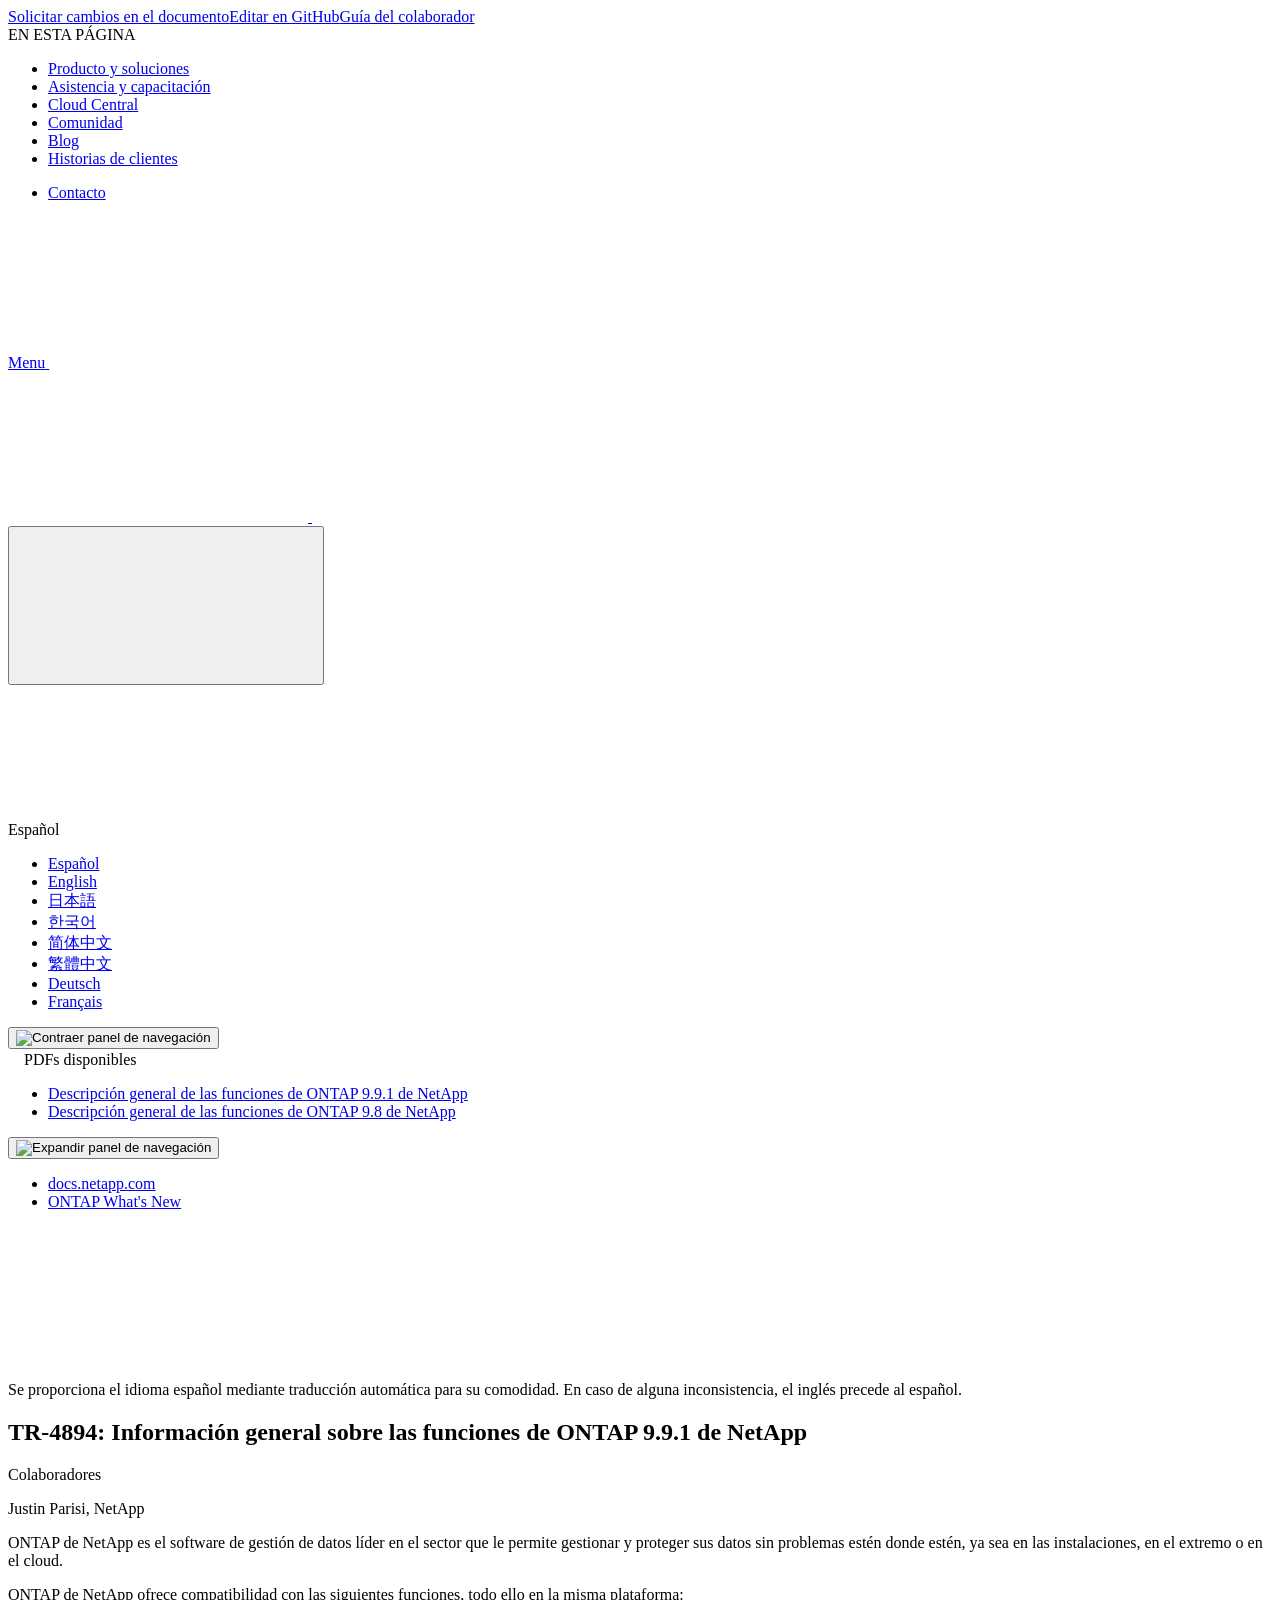
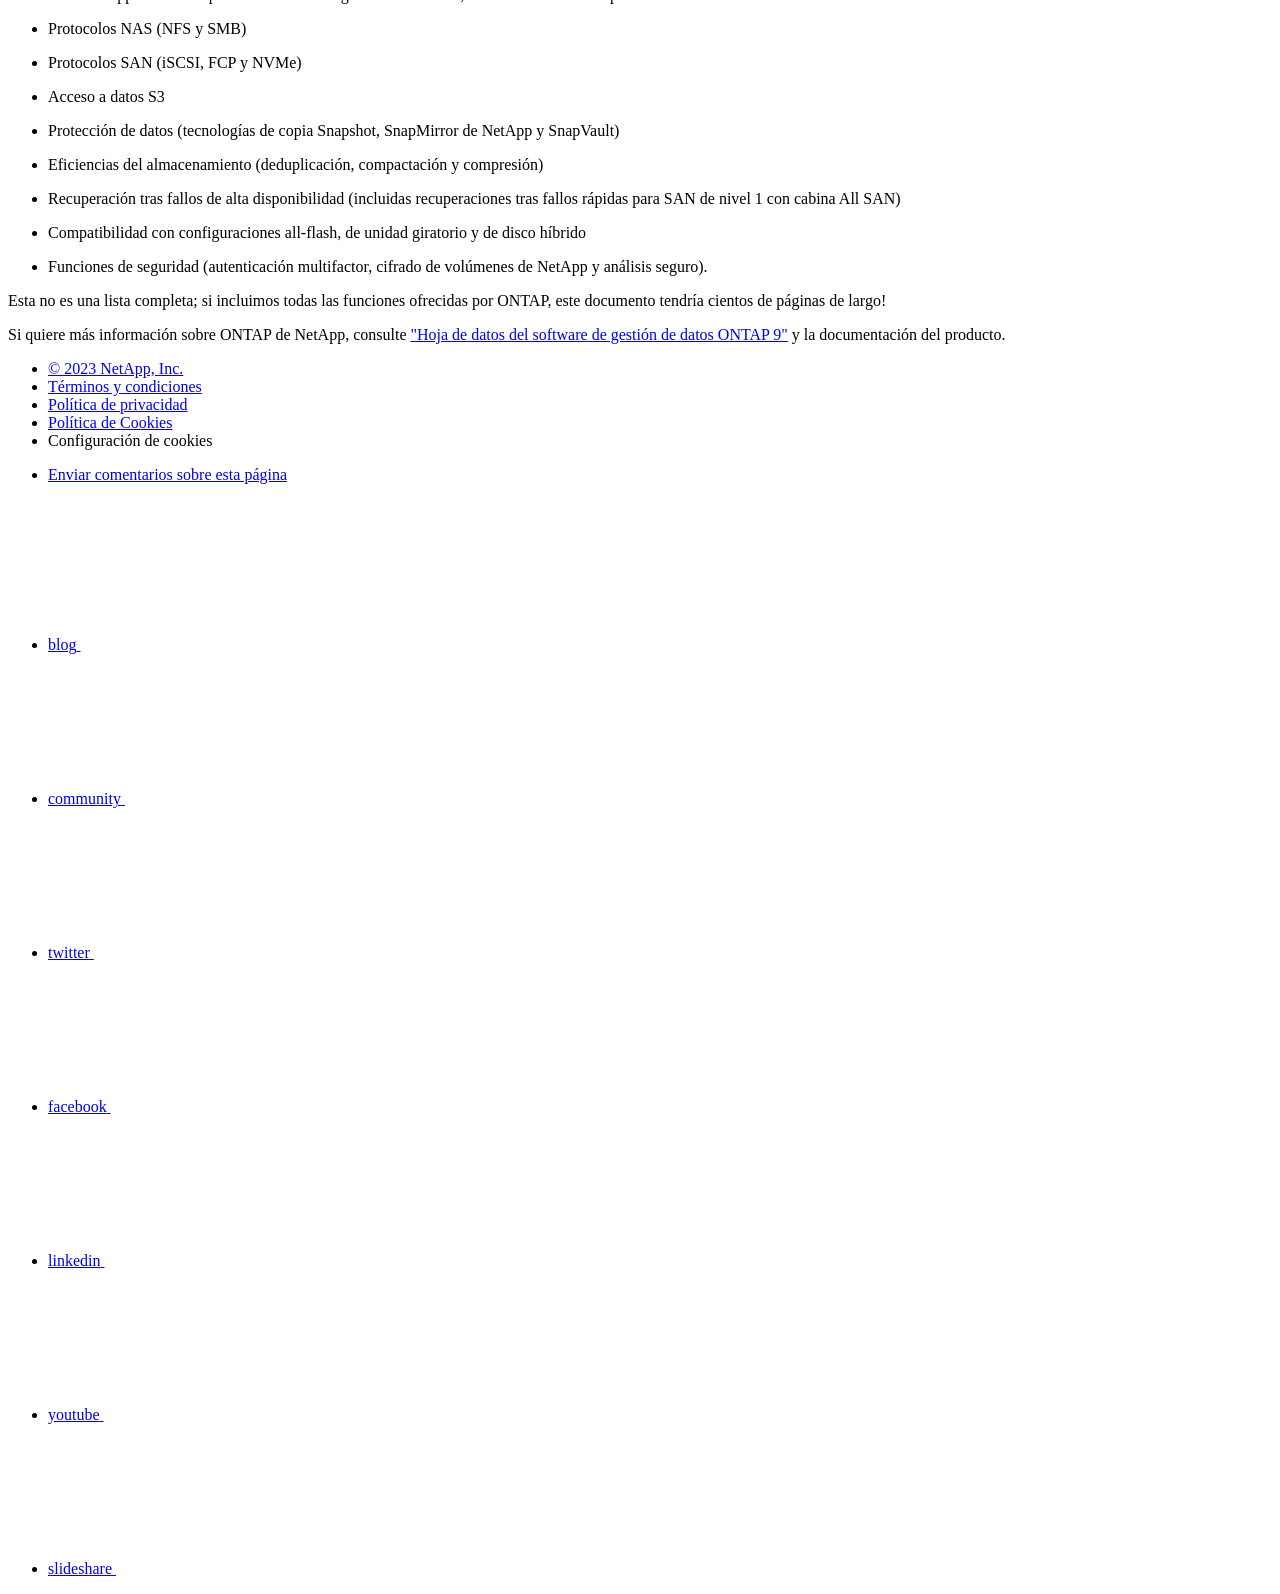
==== index.html @ 22ff1ee3 "Deploying to gh-pages from  @ fda4ea5d99ac7a019d5a8e0cbfde9705d8f173c9 🚀" ====
<!DOCTYPE html>
<html lang="es">
  <head class="at-element-marker">
  <title>TR-4894: Información general sobre las funciones de ONTAP 9.9.1 de NetApp</title>
  <meta charset="utf-8">
  <meta http-equiv="x-ua-compatible" content="ie=edge,chrome=1">
  <meta http-equiv="language" content="en">
  <meta name="viewport" content="width=device-width, initial-scale=1">
  <meta property="og:title" content="TR-4894: Información general sobre las funciones de ONTAP 9.9.1 de NetApp" />
	<meta property="og:type" content="website" />
	<meta property="og:url" content="https://docs.netapp.com/es-es/ontap-whatsnew/index.html" />
	<meta property="og:description" content="ONTAP de NetApp es el software de gestión de datos líder en el sector que le permite gestionar y proteger sus datos sin problemas estén donde estén, ya sea e..." />
  <meta property="og:image" content="https://docs.netapp.com/es-es/ontap-whatsnew/images/logo-tophat-social.png" />
  <meta property="og:image:alt" content="NetApp Logo" />
  <meta name="format-detection" content="telephone=no">
  <meta http-equiv="Content-Type" content="text/html; charset=utf-8">
  <meta http-equiv="encoding" content="utf-8">
  <meta http-equiv="nss-type" content="Product Documentation"/>
  <meta http-equiv="nss-subtype" content="User Guide"/><meta name="description" content="ONTAP de NetApp es el software de gestión de datos líder en el sector que le permite gestionar y proteger sus datos sin problemas estén donde estén, ya sea e...">
  <meta name="keywords" content=" TR-4894, Introduction, NAS, SAN, S3, Snapshot, SnapMirror, SnapVault, HA"><!-- Icons -->
  <link rel="icon" href="/es-es/ontap-whatsnew/images/favicon.ico" type="image/x-icon">

  <!-- RSS Feed --><!-- CSS Definitions: NetApp CSS should be defined after generic css -->

  <!-- Elastic Search -->
  <link rel="stylesheet" href="//cdn.jsdelivr.net/searchkit/0.10.0/theme.css">

  <!-- Combined CSS -->
  <link rel="stylesheet" type="text/css" href="/es-es/ontap-whatsnew/css/netappdocs.css">

  
  <link rel="stylesheet" href="/es-es/ontap-whatsnew/css/landing-page.css" type="text/css">
  <link rel="stylesheet" href="/es-es/ontap-whatsnew/css/tabbed-blocks.css" type="text/css">
  <!-- Canonical url -->
  <link rel='stylesheet' href='/es-es/ontap-whatsnew/css/na-feature.css' type='text/css'><!-- Top level site integrations --><script>
    function addAdobeLaunch(adobeId) {
      var head = document.getElementsByTagName('head')[0];
      var adobe = document.createElement("script");
      adobe.type = "text/plain";
      adobe.className = "optanon-category-C0002";
      adobe.src = "//assets.adobedtm.com/60287eadf1ee/c284da483c83/"+adobeId+".min.js";
      head.appendChild(adobe);
    }

    function addGoogleAnalytics(gtagId) {
      var google = document.createElement("script");
      google.type = "text/plain";
      google.className = "optanon-category-C0002";
      google.src = "https://www.googletagmanager.com/gtag/js?id="+gtagId;
      var head = document.getElementsByTagName('head')[0];
      head.appendChild(google);

      window.dataLayer = window.dataLayer || [];
      function gtag(){dataLayer.push(arguments);}
      gtag('js', new Date());
      gtag('config', gtagId);
    }

    function addConsent(consentId) {
      var head = document.getElementsByTagName('head')[0];
      var onetrustConsent = document.createElement("script");
      onetrustConsent.type = "text/javascript";
      onetrustConsent.src = "https://cdn.cookielaw.org/consent/"+consentId+"/OtAutoBlock.js";
      head.appendChild(onetrustConsent);

      var onetrustScript = document.createElement("script");
      onetrustScript.type = "text/javascript";
      onetrustScript.src = "https://cdn.cookielaw.org/scripttemplates/otSDKStub.js";
      onetrustScript.charset = "UTF-8";
      onetrustScript.dataset.documentLanguage = "true";
      onetrustScript.dataset.domainScript = consentId;
      head.appendChild(onetrustScript);
    }addConsent("72570c5c-fe30-465f-b0e0-b77f7fb4ae34");
    addAdobeLaunch("launch-e9ff3acac59f");
    addGoogleAnalytics("UA-81697994-3");function OptanonWrapper() { }
  </script>
  <script src="https://cdnjs.cloudflare.com/ajax/libs/jquery/2.1.4/jquery.min.js"></script>
  <script src="https://cdnjs.cloudflare.com/ajax/libs/jquery-cookie/1.4.1/jquery.cookie.min.js"></script>

  <!-- Used for Product Family Page Sidebar Visibility --><!-- Used to import Promise for IE. Required for SearchKit -->
  <script src="https://cdnjs.cloudflare.com/ajax/libs/bluebird/3.3.5/bluebird.min.js"></script><script src='/es-es/ontap-whatsnew/js/na-search.js'></script><script src='/es-es/ontap-whatsnew/js/na-pagenav.js'></script><script src='/es-es/ontap-whatsnew/js/na-utility.js'></script>
  <script src='/es-es/ontap-whatsnew/js/clouddocs.js'></script>
  <script src='/es-es/ontap-whatsnew/js/jquery.navgoco.min.js'></script>
  <script src="https://maxcdn.bootstrapcdn.com/bootstrap/3.3.7/js/bootstrap.min.js" integrity="sha384-Tc5IQib027qvyjSMfHjOMaLkfuWVxZxUPnCJA7l2mCWNIpG9mGCD8wGNIcPD7Txa" crossorigin="anonymous"></script>
  <script src='/es-es/ontap-whatsnew/js/toc.js'></script>
  <script src='/es-es/ontap-whatsnew/js/customscripts.js'></script><script>
      $(document).ready(function() {
          
          var collapseOnInit = true;
          

          var navSettings = {
              "caretHtml": '',
              "accordion": collapseOnInit,
              "openClass": 'active', // open
              "save": false, // leave false or nav highlighting doesn't work right
              "cookie": {
                  "name": 'navgoco',
                  "expires": false,
                  "path": '/'
              },
              "slide": {
                  "duration": 400,
                  "easing": 'swing'
              }
          };

          // Initialize navgoco with default options
          $("#mysidebar").navgoco(navSettings);
          

          $("#collapseAll").click(function(e) {
              e.preventDefault();
              $("#mysidebar").navgoco('toggle', false);
          });

          $("#expandAll").click(function(e) {
              e.preventDefault();
              $("#mysidebar").navgoco('toggle', true);
          });

          $(".sidebar-nav-container").on("scroll", function() {
            $.cookie("sidebarScroll", $(".sidebar-nav-container").scrollTop(), {
              path    : "/es-es/ontap-whatsnew"  
            });
          });
          $(function() {
            if ($.cookie("sidebarScroll")) {
              $(".sidebar-nav-container").scrollTop($.cookie("sidebarScroll"));
            }
          });

      });

  </script>
  <script>
      $(document).ready(function() {
          $("#tg-sb-link").click(function() {
              $("#tg-sb-sidebar").toggle();
              $("#tg-sb-content").toggleClass('col-md-9');
              $("#tg-sb-content").toggleClass('col-md-12');
              $("#tg-sb-icon").toggleClass('fa-toggle-on');
              $("#tg-sb-icon").toggleClass('fa-toggle-off');
          });
      });
  </script>
  <script src='/es-es/ontap-whatsnew/js/custom-dropdown.js'></script>
  <script src='/es-es/ontap-whatsnew/js/FileSaver.min.js'></script>
  <script src='/es-es/ontap-whatsnew/js/jszip-utils.min.js'></script>
  <script src='/es-es/ontap-whatsnew/js/jszip.min.js'></script>
  <script src='/es-es/ontap-whatsnew/js/pdf-ux.js'></script>
</head>


  <body class role="document" data-flavor="">
    <div id="page" class="n-off-canvas-menu">
      <div class="n-off-canvas-menu__menu"><!--TODO: Add offcanvas code --></div>
      <div class="n-off-canvas-menu__content-wrap">
        <header class="site-header" id="banner">
  
  <!-- Start Page Toolbar -->
  
  <div class="page-nav-toolbar"><div class="page-nav-contribute"><a target="_blank" href="https://github.com/NetAppDocs/ontap-whatsnew/issues/new?body=Page%3A%20[TR-4894: Información general sobre las funciones de ONTAP 9.9.1 de NetApp](https://docs.netapp.com/es-es/ontap-whatsnew/index.html)&template=public-issue-template.md" class="page-nav-contribute-link" role="button"><img src="/es-es/ontap-whatsnew/images/discuss-sm.svg" alt="" class="github-icon" />Solicitar cambios en el documento</a><a target="_blank" href="https://github.com/NetAppDocs/ontap-whatsnew/blob/main/index.adoc" class="page-nav-contribute-link" role="button"><img src="/es-es/ontap-whatsnew/images/edit-sm.svg" alt="" class="github-icon" />Editar en GitHub</a><a target="_blank" href="https://docs.netapp.com/us-en/contribute/" class="page-nav-contribute-link"  ><img src="/es-es/ontap-whatsnew/images/article-sm.svg" alt="" class="github-icon" />Guía del colaborador</a></div>
    <div class="page-nav-container">
      <nav class="page-nav-fixed">
        <div class="page-nav-title">EN ESTA PÁGINA</div>
        <div class="page-nav-links">
          <ul class="page-nav-inner" id="page-menu"></ul>
        </div>
      </nav>
    </div>
  </div>
  
  
  <!-- Start top_hat -->
  <div class="n-top-hat">
    <div class="n-container">
      <div class="n-top-hat__cross-property-nav">
        <ul class="n-top-hat__list">
          <li class="n-top-hat__list-item">
            <a href="https://www.netapp.com/products-a-z/" class="n-top-hat__link">Producto y soluciones</a>
          </li>
          <li class="n-top-hat__list-item">
            <a href="https://www.netapp.com/support-and-training/netapp-university/" class="n-top-hat__link">Asistencia y capacitación</a>
          </li>
          <li class="n-top-hat__list-item">
            <a href="https://cloud.netapp.com" class="n-top-hat__link">Cloud Central</a>
          </li>
          <li class="n-top-hat__list-item">
            <a href="https://community.netapp.com/" class="n-top-hat__link">Comunidad</a>
          </li>
          <li class="n-top-hat__list-item">
            <a href="https://blog.netapp.com/" class="n-top-hat__link">Blog</a>
          </li>
          <li class="n-top-hat__list-item">
            <a href="https://customers.netapp.com/en/" class="n-top-hat__link">Historias de clientes</a>
          </li>
        </ul>
      </div>
      <div class="n-top-hat__utils">
        <ul class="n-top-hat__list">
          <li class="n-top-hat__list-item">
            <a href="https://www.netapp.com/company/contact-us/" target="_self" class="n-top-hat__link" data-ntap-ui="contact-us">Contacto</a>
          </li>
        </ul>
      </div>
    </div>
  </div>
  <!-- End top_hat -->

  <!-- Start property bar -->
  <style>
    .n-property-navigation-bar__menus--desktop-experience .n-menu--mega__default-content__heading span {
    color: #34B0FF;
    }
  </style>
  <div class="n-property-bar " data-ntap-ui="sticky-nav">
    <div class="n-property-bar__inner-wrap">
      <div class="n-property-bar__menu-toggle">
        <a href="#" class="n-property-bar__menu-toggle-link">
          <span class="n-property-bar__menu-toggle-text">Menu</span>
          <svg class="n-icon-bars n-property-bar__menu-toggle-icon" aria-labelledby="title">
            <title>bars</title>
            <use xlink:href="/es-es/ontap-whatsnew/common/svg/sprite.svg#bars"></use>
          </svg>
        </a>
      </div>
      <div class="n-property-bar__property-mark ">
        <a href="https://www.netapp.com" class="n-property-bar__property-link">
          <div class="n-property-bar__logo">
            <svg class="n-icon-netapp-mark n-icon-netapp-mark n-property-bar__netapp-mark-icon" aria-labelledby="title">
              <title>netapp-mark</title>
              <use xlink:href="/es-es/ontap-whatsnew/common/svg/sprite.svg#netapp-mark"></use>
            </svg>
            <svg class="n-icon-netapp-logo n-property-bar__logo-svg" aria-labelledby="title">
              <title>netapp-logo</title>
              <use xlink:href="/es-es/ontap-whatsnew/common/svg/sprite.svg#netapp-logo"></use>
            </svg>
          </div>
        </a>
      </div>

      
      
      
      <div class="search-property-bar">
        <div id="search-demo-container" class="searchbox n-property-bar__search">
          <div id="react-search" 
          data-search-html="/es-es/ontap-whatsnew/search.html"
          data-type="widget" 
          data-placeholder="Buscar documentación"
          data-no-results-found="No se encontraron resultados para {query}"
          data-did-you-mean="Buscar {suggestion}."
          data-no-results-found-did-you-mean="No se encontraron resultados para {query}. ¿Quiso decir {suggestion}?"
          data-results-found="{hitCount} resultados encontrados"
          data-error-message="We're sorry, an issue occurred when fetching your results. Please try again."
          data-error-reset="Reset Search"
          data-sk-es-pf-indexes=""
          data-flavor=""></div>
          <button class="n-property-bar__search-toggle-button" type="button">
            <svg class="n-icon-search n-property-bar__search-toggle-button-icon" aria-labelledby="title">
              <title>search</title>
              <use xmlns:xlink="http://www.w3.org/1999/xlink" xlink:href="/es-es/ontap-whatsnew/common/svg/sprite.svg#search"></use>
            </svg>
          </button>
        </div>
      </div>
      
    </div>
  </div>
  <div class="n-property-bar__toolbar">
    <!-- Start Language Selector --><div id="language-dropdown" class="custom-dropdown custom-dropdown-lang">
      <div class="custom-dropdown-select custom-dropdown-select-lang">
      <span class="lang-name">Español</span>
          <svg class="n-globe__icon" aria-labelledby="title">
            <title>globe</title>
            <use xmlns:xlink="http://www.w3.org/1999/xlink" xlink:href="/es-es/ontap-whatsnew/common/svg/sprite.svg#globe"></use>
          </svg>
        </button>
      </div>

      <ul class="custom-dropdown-menu"><li>
          <a href="https://docs.netapp.com/es-es/ontap-whatsnew/index.html" target="_self"><span translate="no" class="notranslate">Español</span></a>
        </li><li>
          <a href="https://docs.netapp.com/us-en/ontap-whatsnew/index.html" target="_self"><span translate="no" class="notranslate">English</span></a>
        </li><li>
          <a href="https://docs.netapp.com/ja-jp/ontap-whatsnew/index.html" target="_self"><span translate="no" class="notranslate">日本語</span></a>
        </li><li>
          <a href="https://docs.netapp.com/ko-kr/ontap-whatsnew/index.html" target="_self"><span translate="no" class="notranslate">한국어</span></a>
        </li><li>
          <a href="https://docs.netapp.com/zh-cn/ontap-whatsnew/index.html" target="_self"><span translate="no" class="notranslate">简体中文</span></a>
        </li><li>
          <a href="https://docs.netapp.com/zh-tw/ontap-whatsnew/index.html" target="_self"><span translate="no" class="notranslate">繁體中文</span></a>
        </li><li>
          <a href="https://docs.netapp.com/de-de/ontap-whatsnew/index.html" target="_self"><span translate="no" class="notranslate">Deutsch</span></a>
        </li><li>
          <a href="https://docs.netapp.com/fr-fr/ontap-whatsnew/index.html" target="_self"><span translate="no" class="notranslate">Français</span></a>
        </li></ul>
    </div><!-- End Language Selector -->

    <div class="n-property-bar__cta"></div>
  </div>
  <!-- End property bar -->
</header>


        <main id="n-main-content" class="n-main-content">
          <!-- Start Documentation Content -->
<div class="ie-main">
  <!-- Sidebar Column -->
  
  <div class="col-md-3" id="sidebar-height">
      <button id="btn-sidebar-collapse" onclick="hideSidebar()"><img src="/es-es/ontap-whatsnew/images/collapse.png" alt="Contraer panel de navegación"></button>
      <div class="n-pdf-header">
  <a id="toggleButtonPdf" class="n-pdf-button" type="button">
    <img src="/es-es/ontap-whatsnew/images/pdf.png" alt="" width="16" height="16"/>PDFs disponibles<span>
    </span>
  </a>
</div>
<div class="n-pdf-body-container">
  <ul id="toggleContainerPdf" class="n-pdf-body" style="display:none;"><li class="pdf-ux-container">
        
        
        
        <a target="_blank" href="/es-es/ontap-whatsnew/pdfs/fullsite-sidebar/TR_4894__Información_general_sobre_las_funciones_de_ONTAP_9_9_1_de_NetApp.pdf" >
          <img src="/es-es/ontap-whatsnew/images/pdf.png" alt="" width="16" height="16"/>PDF de este sitio de documentos</a>

    
      <ul class="subfolders" style="display:none;">
        <li class="pdf-ux-container">
          
          
          
          <a target="_blank" 
            
              href="/es-es/ontap-whatsnew/pdfs/sidebar/Descripción_general_de_las_funciones_de_ONTAP_9_9_1_de_NetApp.pdf" 
            
          >
            <img src="/es-es/ontap-whatsnew/images/pdf.png" alt="" width="16" height="16"/>
            Descripción general de las funciones de ONTAP 9.9.1 de NetApp
          </a>
          










        </li>
      </ul>
    

  



    
      <ul class="subfolders" style="display:none;">
        <li class="pdf-ux-container">
          
          
          
          <a target="_blank" 
            
              href="/es-es/ontap-whatsnew/pdfs/sidebar/Descripción_general_de_las_funciones_de_ONTAP_9_8_de_NetApp.pdf" 
            
          >
            <img src="/es-es/ontap-whatsnew/images/pdf.png" alt="" width="16" height="16"/>
            Descripción general de las funciones de ONTAP 9.8 de NetApp
          </a>
          












        </li>
      </ul>
    

  

</li></ul>
  <div class="zip-pdf-link-container" style="display: none;">   
    <a href="#" id="zipPdf">
      <img src="/es-es/ontap-whatsnew/images/pdf-zip.png" alt="" width="16" height="16"/>
      <pre>Colección de documentos PDF separados<span class="zip-size"></span></pre>
    </a><div id="zip-link-popup" class="hide">
    <div class="inner-modal">
        <div class="downloading-progress">
            <div class="spinner"></div>
            <h1>Creating your file...</h1>
            <div>This may take a few minutes. Thanks for your patience.</div>
            <button class="cancel-download-btn" type="button">Cancel</button>
        </div>
        <div class="download-complete hide">
            <div class="done-icon">
                <svg xmlns="http://www.w3.org/2000/svg" width="24" height="24" viewBox="0 0 24 24"><path d="M20.285 2l-11.285 11.567-5.286-5.011-3.714 3.716 9 8.728 15-15.285z"/></svg>
            </div>
            <div>Your file is ready</div>
            <button class="cancel-download-btn" type="button">OK</button>
        </div>
    </div>
</div>
<script>
    $(".cancel-download-btn").click(function(){
        $("#zip-link-popup").addClass("hide");
        $("#zip-link-popup .downloading-progress").removeClass("hide");
        $("#zip-link-popup .download-complete").addClass("hide");
    });
</script></div>
</div>
<script>
  $("#toggleContainerPdf li.active:last-child").parents('ul.subfolders').toggle('display');
  $("#toggleButtonPdf").click(function () {
    $("#toggleContainerPdf").toggle('display');
    $(".n-pdf-body-container .zip-pdf-link-container").toggle('display');
  });
</script><div class="sidebar-nav-container" id="mysidebardiv">
  <ul id="mysidebar" class="nav"><li 
      data-pdf-exists="true" 
      data-pdf-filename="Descripción general de las funciones de ONTAP 9.9.1 de NetApp"
      data-li-level="1" 
      class="subfolders  active "
    ><a href="/es-es/ontap-whatsnew/index.html">
        <div class="na-navbar-padding"> Descripción general de las funciones de ONTAP 9.9.1 de NetApp</div>
      </a>
      <ul style="display: none;">
        <li 
      data-pdf-exists="true" 
      data-pdf-filename="Mejoras de System Manager"
      data-li-level="2#" 
      class=" "
    ><a class="na-navbar-padding" href="/es-es/ontap-whatsnew/ontap991fo_system_manager_enhancements.html">
        Mejoras de System Manager
      </a></li><li 
      data-pdf-exists="true" 
      data-pdf-filename="Mejoras DE SAN"
      data-li-level="2#" 
      class=" "
    ><a class="na-navbar-padding" href="/es-es/ontap-whatsnew/ontap991fo_san_enhancements.html">
        Mejoras DE SAN
      </a></li><li 
      data-pdf-exists="true" 
      data-pdf-filename="Mejoras en la protección de datos"
      data-li-level="2#" 
      class=" "
    ><a class="na-navbar-padding" href="/es-es/ontap-whatsnew/ontap991fo_data_protection_enhancements.html">
        Mejoras en la protección de datos
      </a></li><li 
      data-pdf-exists="true" 
      data-pdf-filename="Otras adiciones importantes"
      data-li-level="2#" 
      class=" "
    ><a class="na-navbar-padding" href="/es-es/ontap-whatsnew/ontap991fo_other_major_additions.html">
        Otras adiciones importantes
      </a></li><li 
      data-pdf-exists="true" 
      data-pdf-filename="Recursos técnicos"
      data-li-level="2#" 
      class=" "
    ><a class="na-navbar-padding" href="/es-es/ontap-whatsnew/ontap991fo_technical_resources.html">
        Recursos técnicos
      </a></li></ul></li><li 
      data-pdf-exists="true" 
      data-pdf-filename="Descripción general de las funciones de ONTAP 9.8 de NetApp"
      data-li-level="1" 
      class="subfolders "
    ><a href="/es-es/ontap-whatsnew/ontap98fo_netapp_ontap.html">
        <div class="na-navbar-padding"> Descripción general de las funciones de ONTAP 9.8 de NetApp</div>
      </a>
      <ul style="display: none;">
        <li 
      data-pdf-exists="true" 
      data-pdf-filename="Mejoras en la simplicidad"
      data-li-level="2#" 
      class=" "
    ><a class="na-navbar-padding" href="/es-es/ontap-whatsnew/ontap98fo_simplicity_enhancements.html">
        Mejoras en la simplicidad
      </a></li><li 
      data-pdf-exists="true" 
      data-pdf-filename="Protocolos de datos"
      data-li-level="2#" 
      class=" "
    ><a class="na-navbar-padding" href="/es-es/ontap-whatsnew/ontap98fo_data_protocols.html">
        Protocolos de datos
      </a></li><li 
      data-pdf-exists="true" 
      data-pdf-filename="Eficiencias del almacenamiento"
      data-li-level="2#" 
      class=" "
    ><a class="na-navbar-padding" href="/es-es/ontap-whatsnew/ontap98fo_storage_efficiencies.html">
        Eficiencias del almacenamiento
      </a></li><li 
      data-pdf-exists="true" 
      data-pdf-filename="Protección de datos"
      data-li-level="2#" 
      class=" "
    ><a class="na-navbar-padding" href="/es-es/ontap-whatsnew/ontap98fo_data_protection.html">
        Protección de datos
      </a></li><li 
      data-pdf-exists="true" 
      data-pdf-filename="Virtualización de VMware"
      data-li-level="2#" 
      class=" "
    ><a class="na-navbar-padding" href="/es-es/ontap-whatsnew/ontap98fo_vmware_virtualization.html">
        Virtualización de VMware
      </a></li><li 
      data-pdf-exists="true" 
      data-pdf-filename="Recursos técnicos"
      data-li-level="2#" 
      class=" "
    ><a class="na-navbar-padding" href="/es-es/ontap-whatsnew/ontap98fo_technical_resources.html">
        Recursos técnicos
      </a></li></ul></li></ul>
</div>
<script>
  window.onscroll = () => {
    const value = -40 - (document.body.scrollHeight - (window.innerHeight + document.scrollingElement.scrollTop));
    
    document.getElementById("sidebar-height").style.bottom = Math.max(0,value) + "px";
};
</script>
<!-- this highlights the active parent class in the navgoco sidebar. this is critical so that the parent expands when you're viewing a page. This must appear below the sidebar code above. Otherwise, if placed inside customscripts.js, the script runs before the sidebar code runs and the class never gets inserted.-->
<script>$("li.active").parents('li').toggleClass("active");</script>
<script>$("#mysidebar li.active").parents('ul').css("display","block");</script>


  </div>
  

  <div class="ie-content-pane n-doc__component-detail-content n-doc__component-detail-content--show-code">
    <!-- Begin of page container --><article class="page-content" id="main">
      <div class="ie-utility">
  <button id="btn-sidebar-expand" onclick="showSidebar()"><img src="/es-es/ontap-whatsnew/images/expand.png" alt="Expandir panel de navegación"></button>
  <div class="ie-menu">
    <div class="n-breadcrumb">
      <ul class="n-breadcrumb__list">
        <li class="n-breadcrumb__list-item">
          <a href="https://docs.netapp.com">docs.netapp.com</a>
        </li>
        

        

        <li class="n-breadcrumb__list-item">
          <a href="/es-es/ontap-whatsnew/">ONTAP&nbsp;What's&nbsp;New</a>
        </li>

      </ul>
    </div>
    <div style="clear: both"></div><!-- Main needs to have height -->
  </div>
</div>

      <div class="ie-nmt-disclaimer">
  <span>
    <div class="ie-nmt-disclaimer-container">
      <div class="ie-nmt-disclaimer-icon">
        <svg class="luci-icon" aria-hidden="true">
          <use xlink:href="/es-es/ontap-whatsnew/common/svg/sprite.svg#circle-info">
        </svg>
      </div>
      <div class="ie-nmt-disclaimer-content">
        <span> Se proporciona el idioma español mediante traducción automática para su comodidad. En caso de alguna inconsistencia, el inglés precede al español. </span>
      </div>
      <div style="clear:both;"></div>
    </div>
  </span>
</div><div class="n-doc__component-detail-heading-wrap">
  <h1 class="n-doc__component-detail-heading">TR-4894: Información general sobre las funciones de ONTAP 9.9.1 de NetApp</h1>
</div>


<p class="page-details">
  

<span>Colaboradores
</span>


</p>

<div class="paragraph">
<p>Justin Parisi, NetApp</p>
</div>
<div class="paragraph">
<p>ONTAP de NetApp es el software de gestión de datos líder en el sector que le permite gestionar y proteger sus datos sin problemas estén donde estén, ya sea en las instalaciones, en el extremo o en el cloud.</p>
</div>
<div class="paragraph">
<p>ONTAP de NetApp ofrece compatibilidad con las siguientes funciones, todo ello en la misma plataforma:</p>
</div>
<div class="ulist">
<ul>
<li>
<p>Protocolos NAS (NFS y SMB)</p>
</li>
<li>
<p>Protocolos SAN (iSCSI, FCP y NVMe)</p>
</li>
<li>
<p>Acceso a datos S3</p>
</li>
<li>
<p>Protección de datos (tecnologías de copia Snapshot, SnapMirror de NetApp y SnapVault)</p>
</li>
<li>
<p>Eficiencias del almacenamiento (deduplicación, compactación y compresión)</p>
</li>
<li>
<p>Recuperación tras fallos de alta disponibilidad (incluidas recuperaciones tras fallos rápidas para SAN de nivel 1 con cabina All SAN)</p>
</li>
<li>
<p>Compatibilidad con configuraciones all-flash, de unidad giratorio y de disco híbrido</p>
</li>
<li>
<p>Funciones de seguridad (autenticación multifactor, cifrado de volúmenes de NetApp y análisis seguro).</p>
</li>
</ul>
</div>
<div class="paragraph">
<p>Esta no es una lista completa; si incluimos todas las funciones ofrecidas por ONTAP, este documento tendría cientos de páginas de largo!</p>
</div>
<div class="paragraph">
<p>Si quiere más información sobre ONTAP de NetApp, consulte <a href="https://www.netapp.com/pdf.html?item=/media/7413-ds-3231.pdf" target="_blank" rel="noopener">"Hoja de datos del software de gestión de datos ONTAP 9"</a> y la documentación del producto.</p>
</div>

    </article>
    <!-- Page Container -->
  </div>

  <div style="clear: both"></div><!-- Main needs to have height --></div>

        </main>

        <footer class="n-footer">
  <div class="n-footer__bottom">
    <div class="n-container">
      <div class="n-footer__bottom-left">
        <div class="n-footer__copyright">
          <ul class="n-footer__copyright-list">
            <li class="n-footer__copyright-link">
              <a href="https://www.netapp.com/company/legal/copyright/">© 2023 NetApp, Inc.</a>
            </li>
            <li class="n-footer__copyright-link">
              <a href="https://www.netapp.com/company/legal/terms-of-use/">Términos y condiciones</a>
            </li>
            <li class="n-footer__copyright-link">
              <a href="https://www.netapp.com/company/legal/privacy-policy/">Política de privacidad</a>
            </li>
            <li class="n-footer__copyright-link">
              <a href="https://www.netapp.com/company/legal/cookie-policy/">Política de Cookies</a>
            </li>
            <li class="n-footer__copyright-link">
              <a class="ot-sdk-show-settings">Configuración de cookies</a>
            </li>
          </ul>
        </div>
      </div>
      <div class="n-footer__bottom-right">
        <div class="n-footer__copyright">
          <ul class="n-footer__copyright-list">
            <li class="n-footer__copyright-link">
              <a target="_self" href="javascript:netapp_mailto()">Enviar comentarios sobre esta página</a>
            </li>
          </ul>
        </div>
        <div class="n-footer__social-links">
          <ul class="n-footer__social-link-list">
            <li class="n-footer__social-link-list-item">
              <a class="n-footer__social-link" data-ntap-social="follow-blog" href="https://blog.netapp.com"
                target="_blank" title="blog" alt="blog">
                <span class="n-footer__social-link-text">blog</span>
                <svg class="n-icon-blog n-footer__social-link-icon" aria-labelledby="title">
                  <title>blog@</title>
                  <use xmlns:xlink="http://www.w3.org/1999/xlink"
                    xlink:href="/es-es/ontap-whatsnew/common/svg/sprite.svg#blog"></use>
                </svg>
              </a>
            </li>
            <li class="n-footer__social-link-list-item">
              <a class="n-footer__social-link" data-ntap-social="follow-community" href="https://community.netapp.com/"
                target="_blank" title="community" alt="community">
                <span class="n-footer__social-link-text">community</span>
                <svg class="n-icon-community n-footer__social-link-icon" aria-labelledby="title">
                  <title>community@</title>
                  <use xmlns:xlink="http://www.w3.org/1999/xlink"
                    xlink:href="/es-es/ontap-whatsnew/common/svg/sprite.svg#comments"></use>
                </svg>
              </a>
            </li>
            <li class="n-footer__social-link-list-item">
              <a class="n-footer__social-link" data-ntap-social="follow-twitter" href="https://twitter.com/netapp"
                target="_blank" title="twitter" alt="twitter">
                <span class="n-footer__social-link-text">twitter</span>
                <svg class="n-icon-twitter n-footer__social-link-icon" aria-labelledby="title">
                  <title>twitter@</title>
                  <use xmlns:xlink="http://www.w3.org/1999/xlink"
                    xlink:href="/es-es/ontap-whatsnew/common/svg/sprite.svg#twitter"></use>
                </svg>
              </a>
            </li>
            <li class="n-footer__social-link-list-item">
              <a class="n-footer__social-link" data-ntap-social="follow-facebook" href="https://www.facebook.com/NetApp"
                target="_blank" title="facebook" alt="facebook">
                <span class="n-footer__social-link-text">facebook</span>
                <svg class="n-icon-facebook n-footer__social-link-icon" aria-labelledby="title">
                  <title>facebook@</title>
                  <use xmlns:xlink="http://www.w3.org/1999/xlink"
                    xlink:href="/es-es/ontap-whatsnew/common/svg/sprite.svg#facebook"></use>
                </svg>
              </a>
            </li>
            <li class="n-footer__social-link-list-item">
              <a class="n-footer__social-link" data-ntap-social="follow-linkedin"
                href="https://www.linkedin.com/company/netapp" target="_blank" title="linkedin" alt="linkedin">
                <span class="n-footer__social-link-text">linkedin</span>
                <svg class="n-icon-linkedin n-footer__social-link-icon" aria-labelledby="title">
                  <title>linkedin@</title>
                  <use xmlns:xlink="http://www.w3.org/1999/xlink"
                    xlink:href="/es-es/ontap-whatsnew/common/svg/sprite.svg#linkedin"></use>
                </svg>
              </a>
            </li>
            <li class="n-footer__social-link-list-item">
              <a class="n-footer__social-link" data-ntap-social="follow-youtube"
                href="https://www.youtube.com/user/NetAppTV" target="_blank" title="youtube" alt="youtube">
                <span class="n-footer__social-link-text">youtube</span>
                <svg class="n-icon-youtube n-footer__social-link-icon" aria-labelledby="title">
                  <title>youtube@</title>
                  <use xmlns:xlink="http://www.w3.org/1999/xlink"
                    xlink:href="/es-es/ontap-whatsnew/common/svg/sprite.svg#youtube"></use>
                </svg>
              </a>
            </li>
            <li class="n-footer__social-link-list-item">
              <a class="n-footer__social-link" data-ntap-social="follow-slideshare"
                href="https://www.slideshare.net/NetApp" target="_blank" title="slideshare" alt="slideshare">
                <span class="n-footer__social-link-text">slideshare</span>
                <svg class="n-icon-slideshare n-footer__social-link-icon" aria-labelledby="title">
                  <title>slideshare@</title>
                  <use xmlns:xlink="http://www.w3.org/1999/xlink"
                    xlink:href="/es-es/ontap-whatsnew/common/svg/sprite.svg#slideshare"></use>
                </svg>
              </a>
            </li>
          </ul>
        </div>
      </div>
    </div>
  </div>
</footer>

      </div><!-- Elasticsearch JS -->
      <script type="text/javascript" src='/es-es/ontap-whatsnew/js/bundle.js'></script>

      <!-- Syntax Highlighting -->
      <script type="text/javascript" src='/es-es/ontap-whatsnew/js/prism.js'></script>
      <script type="text/javascript" src='/es-es/ontap-whatsnew/js/prism-curl.js'></script>
    </div>
    <script>
      document.body.offsetWidth=1903;
      cookieLaw = {}
      cookieLaw.euCountry = "US";
      cookieLaw.invoke = function(){return false;}
    </script>
    <script src='/es-es/ontap-whatsnew/js/www-ntap.js'></script>
    <script src='/es-es/ontap-whatsnew/js/tabbed-blocks.js'></script>
    <script src='/es-es/ontap-whatsnew/js/sidebar.js'></script>
  </body></html>
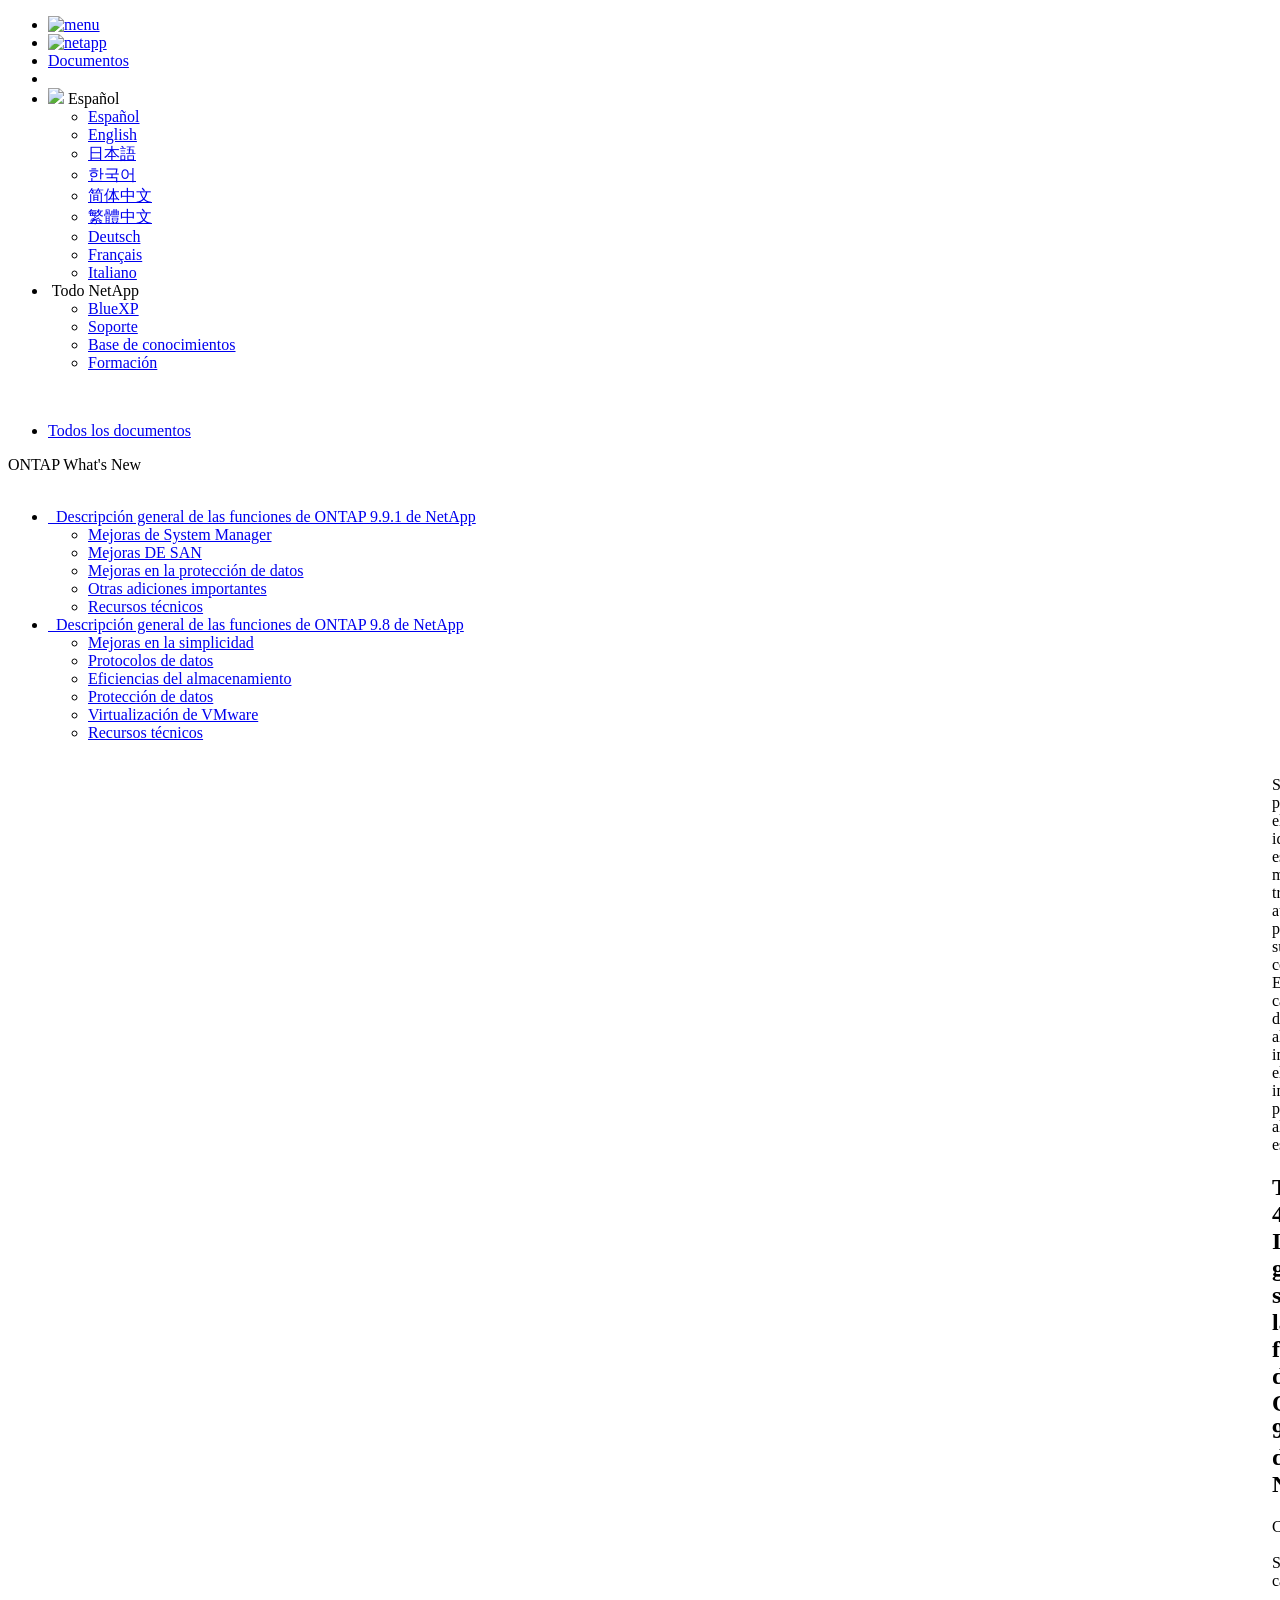
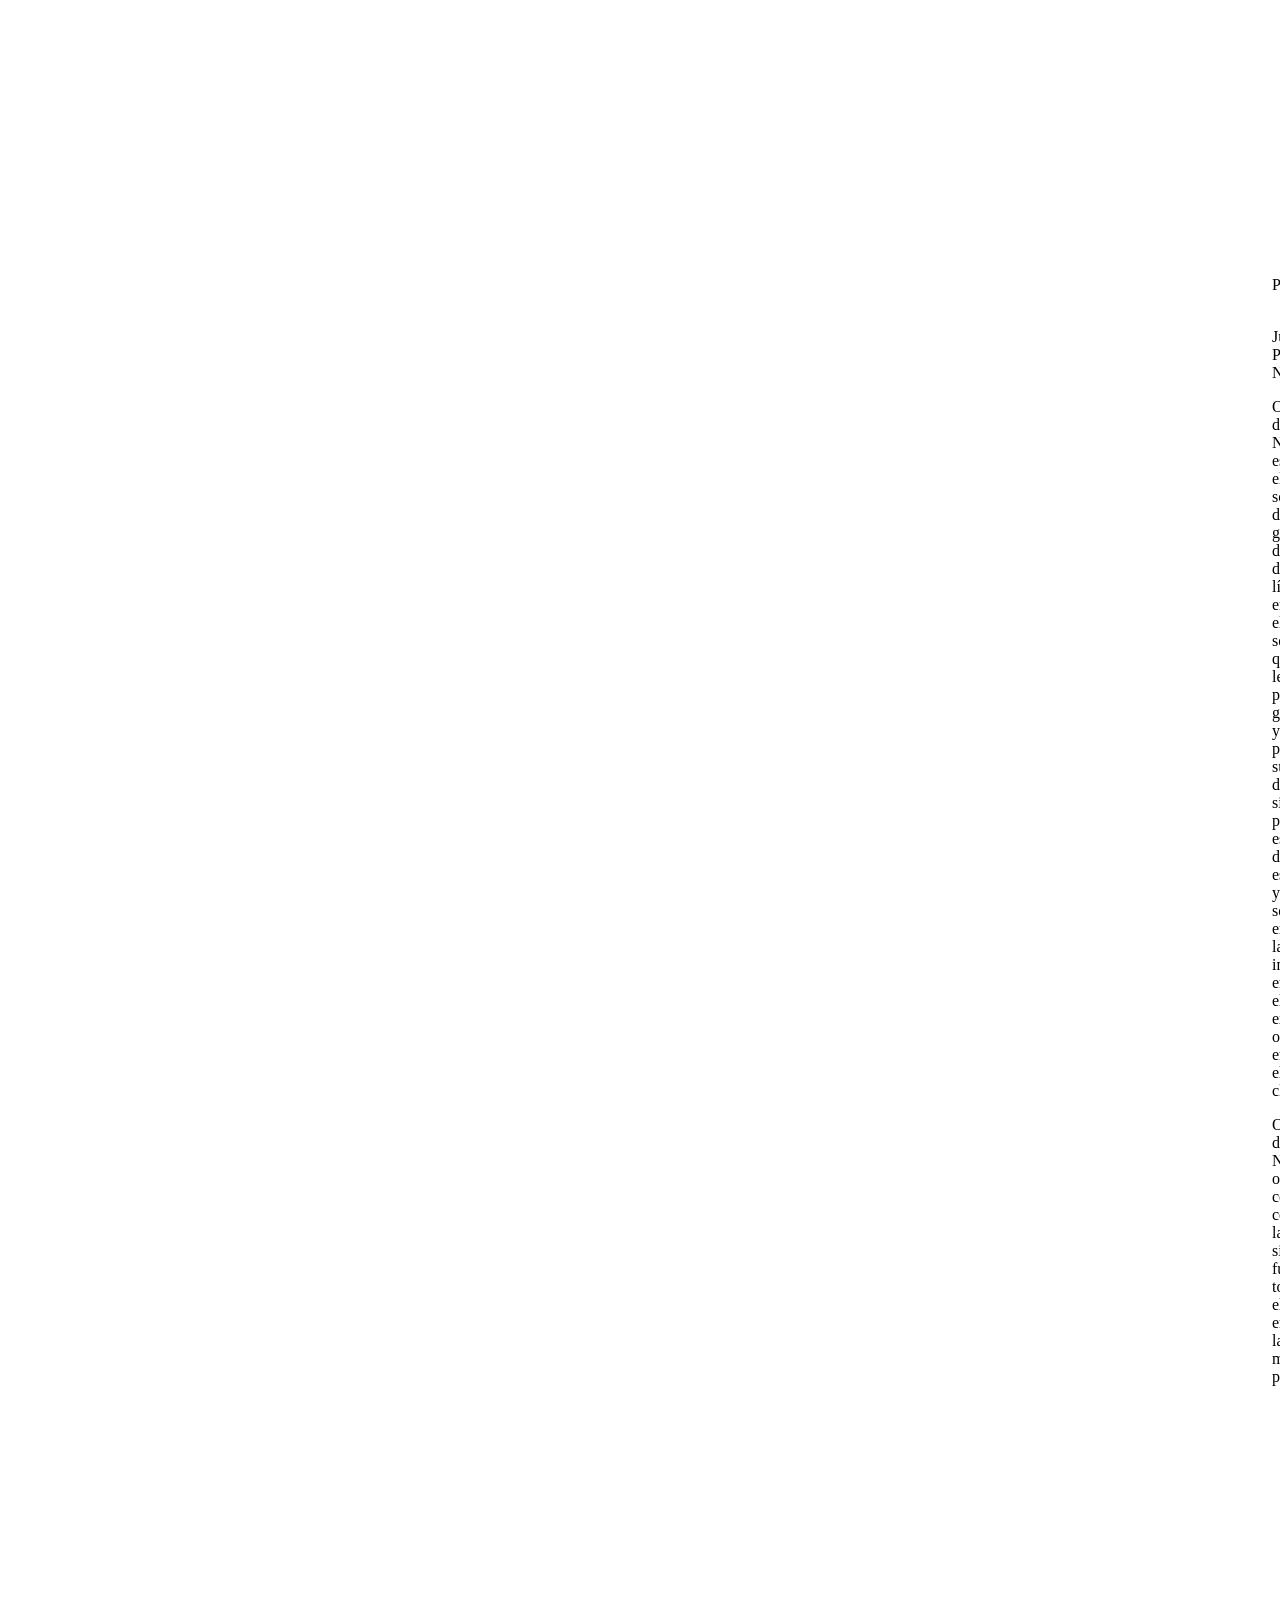
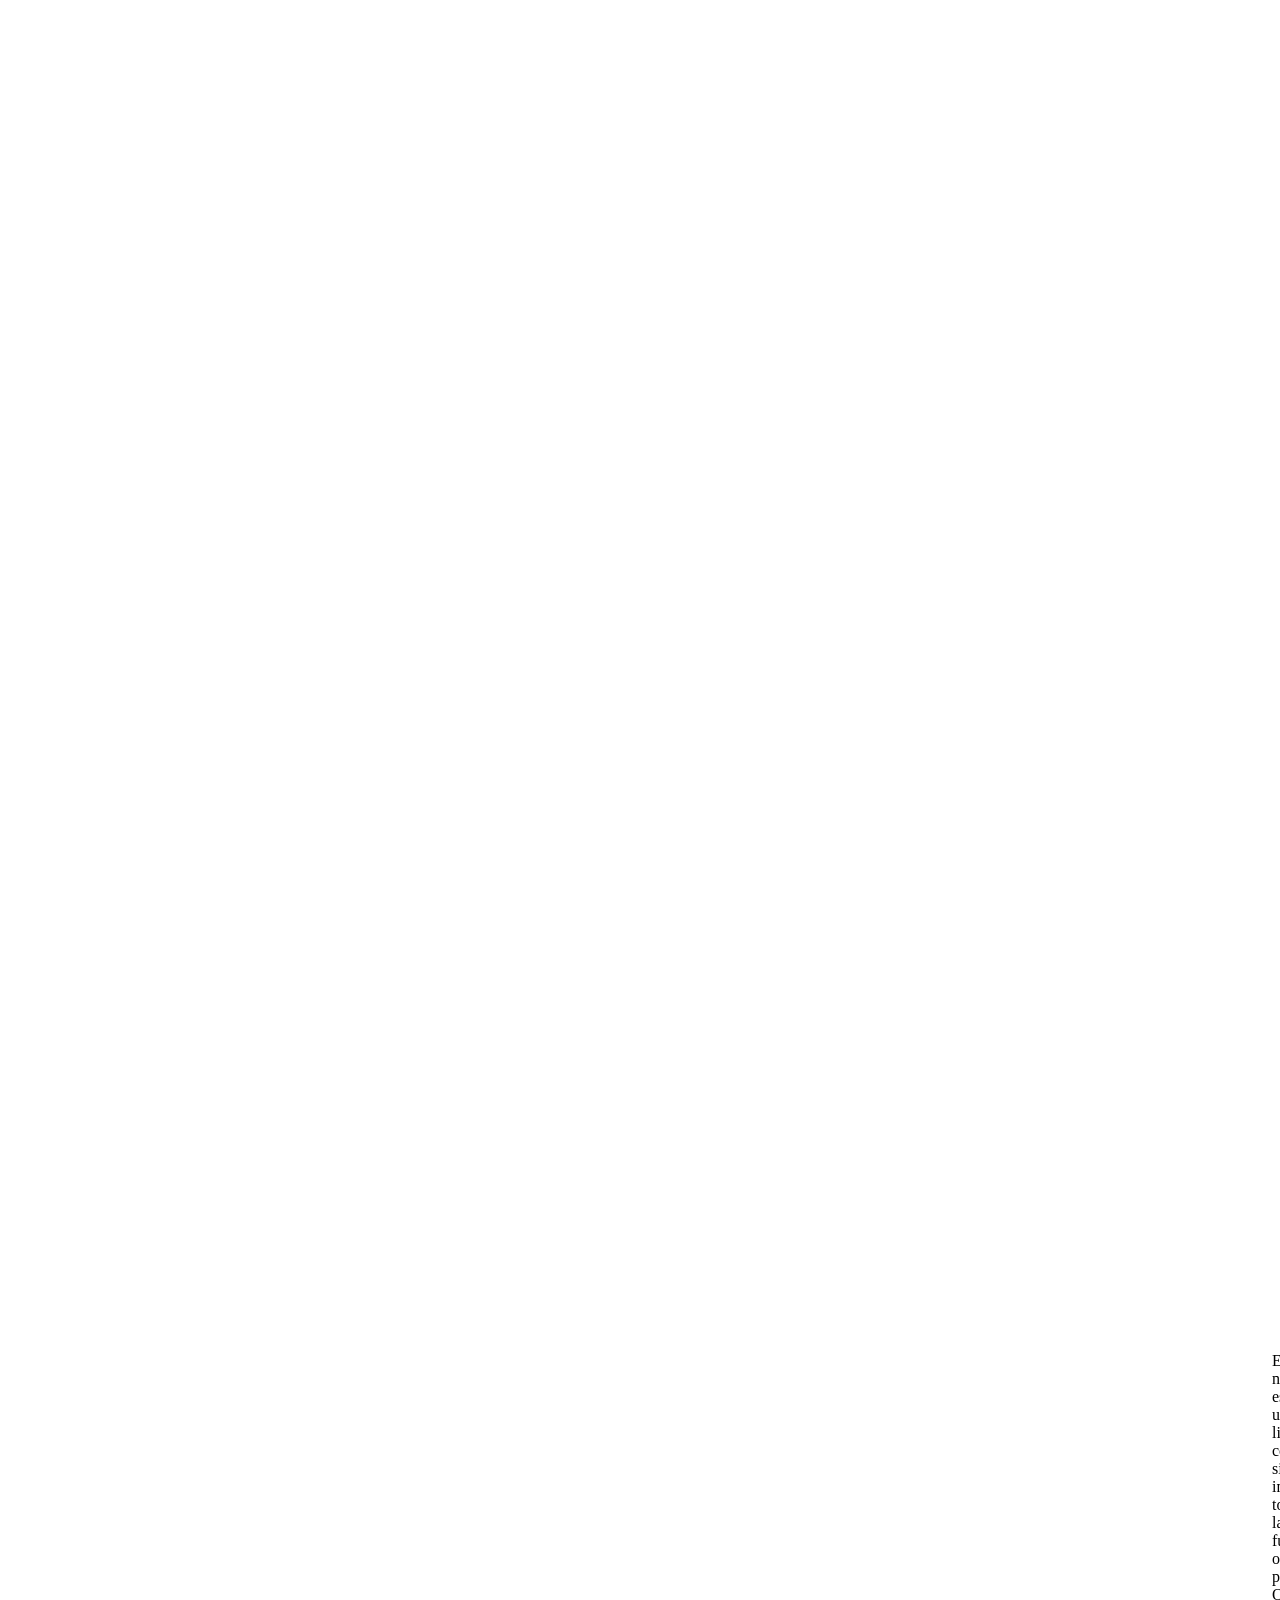
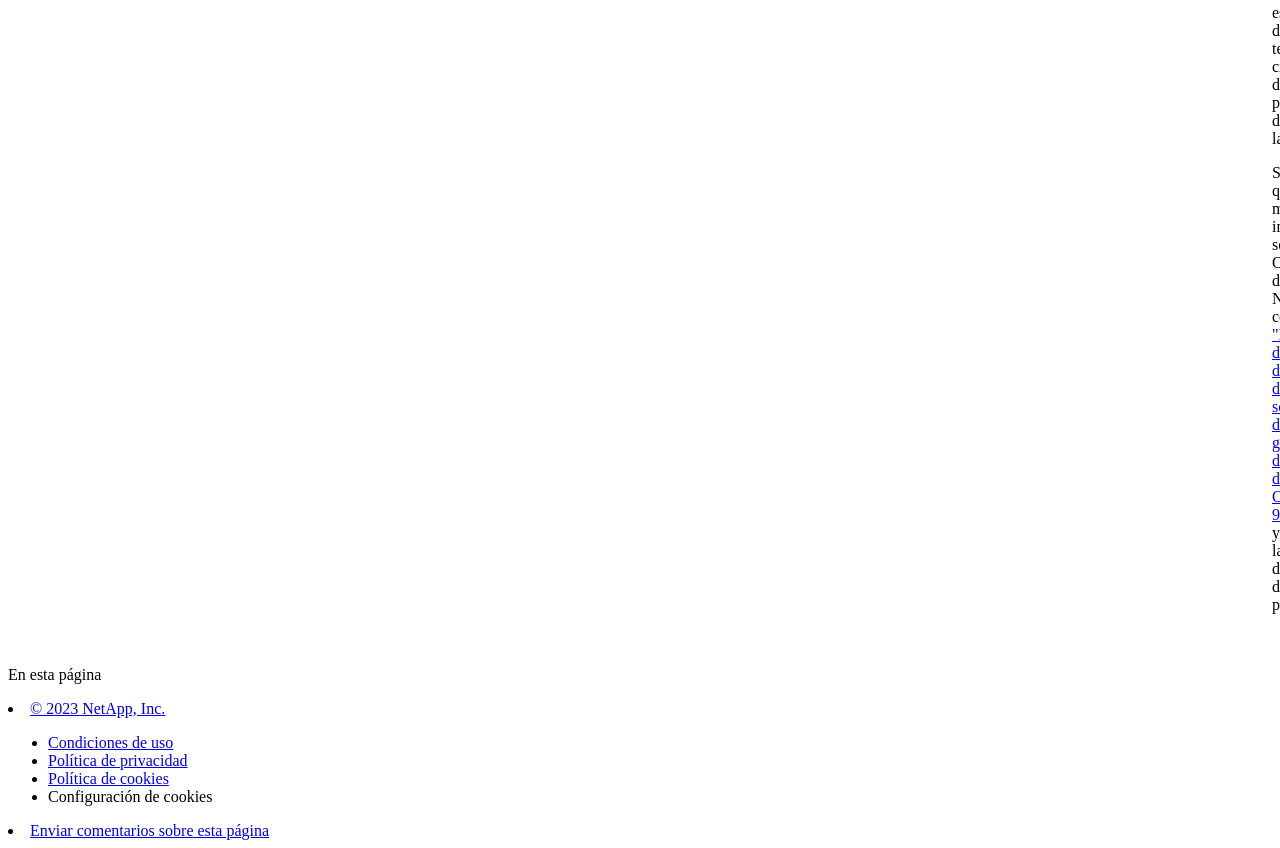
==== commit 699b8527: "Built from 4b3b28a NetAppDocs/netappdocs-build@be8ef0b9cd8c529ac7e777b02defdfe8e4872c66" ====
--- a/index.html
+++ b/index.html
@@ -22,118 +22,68 @@
 
   <!-- RSS Feed --><!-- CSS Definitions: NetApp CSS should be defined after generic css -->
 
-  <!-- Elastic Search -->
-  <link rel="stylesheet" href="//cdn.jsdelivr.net/searchkit/0.10.0/theme.css">
 
   <!-- Combined CSS -->
-  <link rel="stylesheet" type="text/css" href="/es-es/ontap-whatsnew/css/netappdocs.css">
+  <link rel="stylesheet" type="text/css" href="/es-es/ontap-whatsnew/css/ie-netappdocs.css">
 
   
-  <link rel="stylesheet" href="/es-es/ontap-whatsnew/css/landing-page.css" type="text/css">
-  <link rel="stylesheet" href="/es-es/ontap-whatsnew/css/tabbed-blocks.css" type="text/css">
+  <link rel="stylesheet" href="/es-es/ontap-whatsnew/css/ie-landing-page.css" type="text/css">
+  <link rel="stylesheet" href="/es-es/ontap-whatsnew/css/ie-tabbed-blocks.css" type="text/css">
   <!-- Canonical url -->
-  <link rel='stylesheet' href='/es-es/ontap-whatsnew/css/na-feature.css' type='text/css'><!-- Top level site integrations --><script>
-    function addAdobeLaunch(adobeId) {
-      var head = document.getElementsByTagName('head')[0];
-      var adobe = document.createElement("script");
-      adobe.type = "text/plain";
-      adobe.className = "optanon-category-C0002";
-      adobe.src = "//assets.adobedtm.com/60287eadf1ee/c284da483c83/"+adobeId+".min.js";
-      head.appendChild(adobe);
-    }
-
-    function addGoogleAnalytics(gtagId) {
-      var google = document.createElement("script");
-      google.type = "text/plain";
-      google.className = "optanon-category-C0002";
-      google.src = "https://www.googletagmanager.com/gtag/js?id="+gtagId;
-      var head = document.getElementsByTagName('head')[0];
-      head.appendChild(google);
-
-      window.dataLayer = window.dataLayer || [];
-      function gtag(){dataLayer.push(arguments);}
-      gtag('js', new Date());
-      gtag('config', gtagId);
-    }
-
-    function addConsent(consentId) {
-      var head = document.getElementsByTagName('head')[0];
-      var onetrustConsent = document.createElement("script");
-      onetrustConsent.type = "text/javascript";
-      onetrustConsent.src = "https://cdn.cookielaw.org/consent/"+consentId+"/OtAutoBlock.js";
-      head.appendChild(onetrustConsent);
-
-      var onetrustScript = document.createElement("script");
-      onetrustScript.type = "text/javascript";
-      onetrustScript.src = "https://cdn.cookielaw.org/scripttemplates/otSDKStub.js";
-      onetrustScript.charset = "UTF-8";
-      onetrustScript.dataset.documentLanguage = "true";
-      onetrustScript.dataset.domainScript = consentId;
-      head.appendChild(onetrustScript);
-    }addConsent("72570c5c-fe30-465f-b0e0-b77f7fb4ae34");
-    addAdobeLaunch("launch-e9ff3acac59f");
-    addGoogleAnalytics("UA-81697994-3");function OptanonWrapper() { }
+  <link rel="canonical" href="https://docs.netapp.com/es-es/ontap-whatsnew/" />
+  <link rel="alternate" hreflang="x-default" href="https://docs.netapp.com/us-en/ontap-whatsnew/" />
+  <link rel="alternate" hreflang="es" href="https://docs.netapp.com/es-es/ontap-whatsnew/" />
+  <link rel="alternate" hreflang="en" href="https://docs.netapp.com/us-en/ontap-whatsnew/" />
+  <link rel="alternate" hreflang="ja" href="https://docs.netapp.com/ja-jp/ontap-whatsnew/" />
+  <link rel="alternate" hreflang="ko" href="https://docs.netapp.com/ko-kr/ontap-whatsnew/" />
+  <link rel="alternate" hreflang="zh-Hans" href="https://docs.netapp.com/zh-cn/ontap-whatsnew/" />
+  <link rel="alternate" hreflang="zh-Hant" href="https://docs.netapp.com/zh-tw/ontap-whatsnew/" />
+  <link rel="alternate" hreflang="de" href="https://docs.netapp.com/de-de/ontap-whatsnew/" />
+  <link rel="alternate" hreflang="fr" href="https://docs.netapp.com/fr-fr/ontap-whatsnew/" />
+  <link rel="alternate" hreflang="it" href="https://docs.netapp.com/it-it/ontap-whatsnew/" />
+  <!-- Top level site integrations -->
+<script type="text/javascript" src="https://cdn.cookielaw.org/consent/72570c5c-fe30-465f-b0e0-b77f7fb4ae34/OtAutoBlock.js"></script>
+    <script type="text/javascript" src="https://cdn.cookielaw.org/scripttemplates/otSDKStub.js" charset="UTF-8" data-document-language="true" data-domain-script="72570c5c-fe30-465f-b0e0-b77f7fb4ae34"></script>
+    <script type="text/javascript">function OptanonWrapper() { }</script>
+    <script type="text/plain" class="optanon-category-C0002" src="https://assets.adobedtm.com/60287eadf1ee/c284da483c83/launch-e9ff3acac59f.min.js"></script>
+    <script class="optanon-category-C0001">(function(w,d,s,l,i){w[l]=w[l]||[];w[l].push({'gtm.start':
+        new Date().getTime(),event:'gtm.js'});var f=d.getElementsByTagName(s)[0],
+        j=d.createElement(s),dl=l!='dataLayer'?'&l='+l:'';j.setAttributeNode(d.createAttribute('data-ot-ignore'));j.setAttribute('class','optanon-category-C0001');j.async=true;
+        j.src='https://www.googletagmanager.com/gtm.js?id='+i+dl+'';f.parentNode.insertBefore(j,f);
+        })(window,document,'script','dataLayer','GTM-MD73T9M');</script>
+
+  <script src="https://cdnjs.cloudflare.com/ajax/libs/jquery/2.1.4/jquery.min.js"></script>
+  
+  <script>
+    $(document).ready(function() {
+      const MASTHEAD_OFFSET = 65;
+      const SECTIONS = $("main h2, main h3");
+      // PAGE NAV - Init
+      if (SECTIONS.length == 0) {
+        // remove if there is no elements
+        /*
+        $("#ie-right-navbar").remove();
+        $("#ie-right-navbar-collapse").remove();
+        */
+      } else {
+        $(".page-nav-title").css('display', 'block');
+        for (var i = 0; i < SECTIONS.length; i++) {
+          var sectionId = $(SECTIONS[i]).attr('id');
+          var sectionName = $(SECTIONS[i]).text();
+          var subClass = $(SECTIONS[i]).is("h3") ? ' page-nav__sublink' : '';
+          $("#page-menu").append('<li class="page-nav-item"><a href="#' + sectionId + '" class="page-nav__link' + subClass + '">' + sectionName + '</a></li>');
+        }
+        $(".page-nav__link").first().addClass('page-nav__link--active');
+      }
+    });
   </script>
-  <script src="https://cdnjs.cloudflare.com/ajax/libs/jquery/2.1.4/jquery.min.js"></script>
+  
   <script src="https://cdnjs.cloudflare.com/ajax/libs/jquery-cookie/1.4.1/jquery.cookie.min.js"></script>
 
   <!-- Used for Product Family Page Sidebar Visibility --><!-- Used to import Promise for IE. Required for SearchKit -->
-  <script src="https://cdnjs.cloudflare.com/ajax/libs/bluebird/3.3.5/bluebird.min.js"></script><script src='/es-es/ontap-whatsnew/js/na-search.js'></script><script src='/es-es/ontap-whatsnew/js/na-pagenav.js'></script><script src='/es-es/ontap-whatsnew/js/na-utility.js'></script>
-  <script src='/es-es/ontap-whatsnew/js/clouddocs.js'></script>
-  <script src='/es-es/ontap-whatsnew/js/jquery.navgoco.min.js'></script>
-  <script src="https://maxcdn.bootstrapcdn.com/bootstrap/3.3.7/js/bootstrap.min.js" integrity="sha384-Tc5IQib027qvyjSMfHjOMaLkfuWVxZxUPnCJA7l2mCWNIpG9mGCD8wGNIcPD7Txa" crossorigin="anonymous"></script>
-  <script src='/es-es/ontap-whatsnew/js/toc.js'></script>
-  <script src='/es-es/ontap-whatsnew/js/customscripts.js'></script><script>
-      $(document).ready(function() {
-          
-          var collapseOnInit = true;
-          
-
-          var navSettings = {
-              "caretHtml": '',
-              "accordion": collapseOnInit,
-              "openClass": 'active', // open
-              "save": false, // leave false or nav highlighting doesn't work right
-              "cookie": {
-                  "name": 'navgoco',
-                  "expires": false,
-                  "path": '/'
-              },
-              "slide": {
-                  "duration": 400,
-                  "easing": 'swing'
-              }
-          };
-
-          // Initialize navgoco with default options
-          $("#mysidebar").navgoco(navSettings);
-          
-
-          $("#collapseAll").click(function(e) {
-              e.preventDefault();
-              $("#mysidebar").navgoco('toggle', false);
-          });
-
-          $("#expandAll").click(function(e) {
-              e.preventDefault();
-              $("#mysidebar").navgoco('toggle', true);
-          });
-
-          $(".sidebar-nav-container").on("scroll", function() {
-            $.cookie("sidebarScroll", $(".sidebar-nav-container").scrollTop(), {
-              path    : "/es-es/ontap-whatsnew"  
-            });
-          });
-          $(function() {
-            if ($.cookie("sidebarScroll")) {
-              $(".sidebar-nav-container").scrollTop($.cookie("sidebarScroll"));
-            }
-          });
-
-      });
-
-  </script>
-  <script>
+  <script src="https://cdnjs.cloudflare.com/ajax/libs/bluebird/3.3.5/bluebird.min.js"></script><script src='/es-es/ontap-whatsnew/js/na-search.js'></script><script src='/es-es/ontap-whatsnew/js/ie-clouddocs.js'></script>
+  <script src="https://maxcdn.bootstrapcdn.com/bootstrap/3.3.7/js/bootstrap.min.js" integrity="sha384-Tc5IQib027qvyjSMfHjOMaLkfuWVxZxUPnCJA7l2mCWNIpG9mGCD8wGNIcPD7Txa" crossorigin="anonymous"></script><script>
+    /*
       $(document).ready(function() {
           $("#tg-sb-link").click(function() {
               $("#tg-sb-sidebar").toggle();
@@ -143,187 +93,524 @@
               $("#tg-sb-icon").toggleClass('fa-toggle-off');
           });
       });
+      */
   </script>
   <script src='/es-es/ontap-whatsnew/js/custom-dropdown.js'></script>
   <script src='/es-es/ontap-whatsnew/js/FileSaver.min.js'></script>
   <script src='/es-es/ontap-whatsnew/js/jszip-utils.min.js'></script>
-  <script src='/es-es/ontap-whatsnew/js/jszip.min.js'></script>
-  <script src='/es-es/ontap-whatsnew/js/pdf-ux.js'></script>
-</head>
-
-
-  <body class role="document" data-flavor="">
-    <div id="page" class="n-off-canvas-menu">
-      <div class="n-off-canvas-menu__menu"><!--TODO: Add offcanvas code --></div>
-      <div class="n-off-canvas-menu__content-wrap">
-        <header class="site-header" id="banner">
-  
-  <!-- Start Page Toolbar -->
-  
-  <div class="page-nav-toolbar"><div class="page-nav-contribute"><a target="_blank" href="https://github.com/NetAppDocs/ontap-whatsnew/issues/new?body=Page%3A%20[TR-4894: Información general sobre las funciones de ONTAP 9.9.1 de NetApp](https://docs.netapp.com/es-es/ontap-whatsnew/index.html)&template=public-issue-template.md" class="page-nav-contribute-link" role="button"><img src="/es-es/ontap-whatsnew/images/discuss-sm.svg" alt="" class="github-icon" />Solicitar cambios en el documento</a><a target="_blank" href="https://github.com/NetAppDocs/ontap-whatsnew/blob/main/index.adoc" class="page-nav-contribute-link" role="button"><img src="/es-es/ontap-whatsnew/images/edit-sm.svg" alt="" class="github-icon" />Editar en GitHub</a><a target="_blank" href="https://docs.netapp.com/us-en/contribute/" class="page-nav-contribute-link"  ><img src="/es-es/ontap-whatsnew/images/article-sm.svg" alt="" class="github-icon" />Guía del colaborador</a></div>
-    <div class="page-nav-container">
-      <nav class="page-nav-fixed">
-        <div class="page-nav-title">EN ESTA PÁGINA</div>
-        <div class="page-nav-links">
-          <ul class="page-nav-inner" id="page-menu"></ul>
-        </div>
-      </nav>
-    </div>
-  </div>
-  
-  
-  <!-- Start top_hat -->
-  <div class="n-top-hat">
-    <div class="n-container">
-      <div class="n-top-hat__cross-property-nav">
-        <ul class="n-top-hat__list">
-          <li class="n-top-hat__list-item">
-            <a href="https://www.netapp.com/products-a-z/" class="n-top-hat__link">Producto y soluciones</a>
-          </li>
-          <li class="n-top-hat__list-item">
-            <a href="https://www.netapp.com/support-and-training/netapp-university/" class="n-top-hat__link">Asistencia y capacitación</a>
-          </li>
-          <li class="n-top-hat__list-item">
-            <a href="https://cloud.netapp.com" class="n-top-hat__link">Cloud Central</a>
-          </li>
-          <li class="n-top-hat__list-item">
-            <a href="https://community.netapp.com/" class="n-top-hat__link">Comunidad</a>
-          </li>
-          <li class="n-top-hat__list-item">
-            <a href="https://blog.netapp.com/" class="n-top-hat__link">Blog</a>
-          </li>
-          <li class="n-top-hat__list-item">
-            <a href="https://customers.netapp.com/en/" class="n-top-hat__link">Historias de clientes</a>
-          </li>
-        </ul>
-      </div>
-      <div class="n-top-hat__utils">
-        <ul class="n-top-hat__list">
-          <li class="n-top-hat__list-item">
-            <a href="https://www.netapp.com/company/contact-us/" target="_self" class="n-top-hat__link" data-ntap-ui="contact-us">Contacto</a>
-          </li>
-        </ul>
-      </div>
-    </div>
-  </div>
-  <!-- End top_hat -->
-
-  <!-- Start property bar -->
-  <style>
-    .n-property-navigation-bar__menus--desktop-experience .n-menu--mega__default-content__heading span {
-    color: #34B0FF;
-    }
-  </style>
-  <div class="n-property-bar " data-ntap-ui="sticky-nav">
-    <div class="n-property-bar__inner-wrap">
-      <div class="n-property-bar__menu-toggle">
-        <a href="#" class="n-property-bar__menu-toggle-link">
-          <span class="n-property-bar__menu-toggle-text">Menu</span>
-          <svg class="n-icon-bars n-property-bar__menu-toggle-icon" aria-labelledby="title">
-            <title>bars</title>
-            <use xlink:href="/es-es/ontap-whatsnew/common/svg/sprite.svg#bars"></use>
-          </svg>
-        </a>
-      </div>
-      <div class="n-property-bar__property-mark ">
-        <a href="https://www.netapp.com" class="n-property-bar__property-link">
-          <div class="n-property-bar__logo">
-            <svg class="n-icon-netapp-mark n-icon-netapp-mark n-property-bar__netapp-mark-icon" aria-labelledby="title">
-              <title>netapp-mark</title>
-              <use xlink:href="/es-es/ontap-whatsnew/common/svg/sprite.svg#netapp-mark"></use>
-            </svg>
-            <svg class="n-icon-netapp-logo n-property-bar__logo-svg" aria-labelledby="title">
-              <title>netapp-logo</title>
-              <use xlink:href="/es-es/ontap-whatsnew/common/svg/sprite.svg#netapp-logo"></use>
-            </svg>
-          </div>
-        </a>
-      </div>
-
-      
-      
-      
-      <div class="search-property-bar">
-        <div id="search-demo-container" class="searchbox n-property-bar__search">
-          <div id="react-search" 
-          data-search-html="/es-es/ontap-whatsnew/search.html"
-          data-type="widget" 
-          data-placeholder="Buscar documentación"
-          data-no-results-found="No se encontraron resultados para {query}"
-          data-did-you-mean="Buscar {suggestion}."
-          data-no-results-found-did-you-mean="No se encontraron resultados para {query}. ¿Quiso decir {suggestion}?"
-          data-results-found="{hitCount} resultados encontrados"
-          data-error-message="We're sorry, an issue occurred when fetching your results. Please try again."
-          data-error-reset="Reset Search"
-          data-sk-es-pf-indexes=""
-          data-flavor=""></div>
-          <button class="n-property-bar__search-toggle-button" type="button">
-            <svg class="n-icon-search n-property-bar__search-toggle-button-icon" aria-labelledby="title">
-              <title>search</title>
-              <use xmlns:xlink="http://www.w3.org/1999/xlink" xlink:href="/es-es/ontap-whatsnew/common/svg/sprite.svg#search"></use>
-            </svg>
-          </button>
-        </div>
-      </div>
-      
-    </div>
-  </div>
-  <div class="n-property-bar__toolbar">
-    <!-- Start Language Selector --><div id="language-dropdown" class="custom-dropdown custom-dropdown-lang">
-      <div class="custom-dropdown-select custom-dropdown-select-lang">
-      <span class="lang-name">Español</span>
-          <svg class="n-globe__icon" aria-labelledby="title">
-            <title>globe</title>
-            <use xmlns:xlink="http://www.w3.org/1999/xlink" xlink:href="/es-es/ontap-whatsnew/common/svg/sprite.svg#globe"></use>
-          </svg>
-        </button>
-      </div>
-
-      <ul class="custom-dropdown-menu"><li>
-          <a href="https://docs.netapp.com/es-es/ontap-whatsnew/index.html" target="_self"><span translate="no" class="notranslate">Español</span></a>
-        </li><li>
-          <a href="https://docs.netapp.com/us-en/ontap-whatsnew/index.html" target="_self"><span translate="no" class="notranslate">English</span></a>
-        </li><li>
-          <a href="https://docs.netapp.com/ja-jp/ontap-whatsnew/index.html" target="_self"><span translate="no" class="notranslate">日本語</span></a>
-        </li><li>
-          <a href="https://docs.netapp.com/ko-kr/ontap-whatsnew/index.html" target="_self"><span translate="no" class="notranslate">한국어</span></a>
-        </li><li>
-          <a href="https://docs.netapp.com/zh-cn/ontap-whatsnew/index.html" target="_self"><span translate="no" class="notranslate">简体中文</span></a>
-        </li><li>
-          <a href="https://docs.netapp.com/zh-tw/ontap-whatsnew/index.html" target="_self"><span translate="no" class="notranslate">繁體中文</span></a>
-        </li><li>
-          <a href="https://docs.netapp.com/de-de/ontap-whatsnew/index.html" target="_self"><span translate="no" class="notranslate">Deutsch</span></a>
-        </li><li>
-          <a href="https://docs.netapp.com/fr-fr/ontap-whatsnew/index.html" target="_self"><span translate="no" class="notranslate">Français</span></a>
-        </li></ul>
-    </div><!-- End Language Selector -->
-
-    <div class="n-property-bar__cta"></div>
-  </div>
-  <!-- End property bar -->
-</header>
-
+  <script src='/es-es/ontap-whatsnew/js/jszip.min.js'></script><script src='/es-es/ontap-whatsnew/js/ie-pdf-ux.js'></script></head>
+
+
+  <body class role="document" data-flavor=""><noscript><iframe src="https://www.googletagmanager.com/ns.html?id=GTM-MD73T9M"
+      height="0" width="0" style="display:none;visibility:hidden"></iframe></noscript><div id="page" class="">
+      <div id="ie-phone-menu" class=""></div>
+      <div id="ie-content-wrap" class="">
+        <nav id="ie-new-header">
+    <ul>
+        <li id="ie-phone-menu-button">
+            <a href="#">
+                <image id="" src="/es-es/ontap-whatsnew/images/hamburger.svg" alt="menu" />
+            </a>
+        </li>
+
+        <li>
+            <a href="https://www.netapp.com/es/">
+                <image id="ie-header-logo" src="/es-es/ontap-whatsnew/images/netapp_logo.svg" alt="netapp" />
+            </a>
+        </li>
+        <li id="ie-header-docs">
+            <a href="https://www.netapp.com/es/support-and-training/documentation/">Documentos</a>
+        </li>
+
+        <!-- Empty container to push header left with or without lang selector -->
+        <li id="empty-container" style="margin-left: auto">
+        </li>
+        <!-- Start Language Selector --><li id="ie-language-dropdown">
+            <div id="language-dropdown" class="custom-dropdown custom-dropdown-lang">
+                <div class="custom-dropdown-select custom-dropdown-select-lang">
+                    <img src="/es-es/ontap-whatsnew/images/language_white_24dp.svg" class="n-globe__icon" />
+                    <span class="lang-name">Español</span>
+                    <img src="/es-es/ontap-whatsnew/images/dropdown-arrow.svg" alt="" class="custom-icon chevrondown header invisible" />
+                    <img src="/es-es/ontap-whatsnew/images/dropdown-arrow.svg" alt="" class="custom-icon chevronup header" />
+                    </button>
+                </div>
+
+                <ul class="custom-dropdown-menu"><li>
+                        <a href="https://docs.netapp.com/es-es/ontap-whatsnew/index.html"
+                            target="_self"><span translate="no" class="notranslate">Español</span></a>
+                    </li><li>
+                        <a href="https://docs.netapp.com/us-en/ontap-whatsnew/index.html"
+                            target="_self"><span translate="no" class="notranslate">English</span></a>
+                    </li><li>
+                        <a href="https://docs.netapp.com/ja-jp/ontap-whatsnew/index.html"
+                            target="_self"><span translate="no" class="notranslate">日本語</span></a>
+                    </li><li>
+                        <a href="https://docs.netapp.com/ko-kr/ontap-whatsnew/index.html"
+                            target="_self"><span translate="no" class="notranslate">한국어</span></a>
+                    </li><li>
+                        <a href="https://docs.netapp.com/zh-cn/ontap-whatsnew/index.html"
+                            target="_self"><span translate="no" class="notranslate">简体中文</span></a>
+                    </li><li>
+                        <a href="https://docs.netapp.com/zh-tw/ontap-whatsnew/index.html"
+                            target="_self"><span translate="no" class="notranslate">繁體中文</span></a>
+                    </li><li>
+                        <a href="https://docs.netapp.com/de-de/ontap-whatsnew/index.html"
+                            target="_self"><span translate="no" class="notranslate">Deutsch</span></a>
+                    </li><li>
+                        <a href="https://docs.netapp.com/fr-fr/ontap-whatsnew/index.html"
+                            target="_self"><span translate="no" class="notranslate">Français</span></a>
+                    </li><li>
+                        <a href="https://docs.netapp.com/it-it/ontap-whatsnew/index.html"
+                            target="_self"><span translate="no" class="notranslate">Italiano</span></a>
+                    </li></ul>
+            </div>
+            </li>
+        <!-- End Language Selector -->
+
+
+        <li id="ie-allnetapp">
+            <div id="allnetapp-dropdown" class="custom-dropdown custom-dropdown-allnetapp">
+                <div class="custom-dropdown-select custom-dropdown-select-allnetapp">
+                    <img src="/es-es/ontap-whatsnew/images/apps_white_24dp.svg" alt="" class="allnetapp-icon" />
+                    <span class="allnetapp-name">Todo NetApp</span>
+                    <img src="/es-es/ontap-whatsnew/images/dropdown-arrow.svg" alt="" class="custom-icon chevrondown header invisible" />
+                    <img src="/es-es/ontap-whatsnew/images/dropdown-arrow.svg" alt="" class="custom-icon chevronup header" />
+                    </button>
+                </div>
+
+                <ul class="custom-dropdown-menu allnetapp-dropdown">
+                    <li>
+                        <a href="https://bluexp.netapp.com/es/"
+                            target="_self"><span translate="no" class="notranslate">BlueXP</span></a>
+                    </li>
+                    <li>
+                        <a href="https://mysupport.netapp.com/site/"
+                            target="_self"><span translate="no" class="notranslate">Soporte</span></a>
+                    </li>
+                    <li>
+                        <a href="https://kb.netapp.com/"
+                            target="_self"><span translate="no" class="notranslate">Base de conocimientos</span></a>
+                    </li>
+                    <li>
+                        <a href="https://www.netapp.com/es/support-and-training/netapp-learning-services/"
+                            target="_self"><span translate="no" class="notranslate">Formación</span></a>
+                    </li>
+                </ul>
+            </div>
+
+        </li>
+
+    </ul>
+</nav>
 
         <main id="n-main-content" class="n-main-content">
           <!-- Start Documentation Content -->
 <div class="ie-main">
-  <!-- Sidebar Column -->
+
+<div id="ie-new-sidebar-collapse" style="display: none">
+    <img id="sidebar-expand" class="ie-searchbox-icon" src="/es-es/ontap-whatsnew/images/double_arrow.svg" alt="" />
+</div>
+<div id="ie-new-sidebar">
+    <div id="ie-product-identity-lockup">
+        <div id="sidebar-collapse" class="">
+            <img src="/es-es/ontap-whatsnew/images/double_arrow.svg" alt="" />
+        </div>
+        <div id="ie-breadcrumb" class="">
+  <ul class="ie-breadcrumb">
+    <li class="">
+      <a href="https://docs.netapp.com">Todos los documentos</a>
+    </li>
+    
+    
+
+    
+  </ul>
   
-  <div class="col-md-3" id="sidebar-height">
-      <button id="btn-sidebar-collapse" onclick="hideSidebar()"><img src="/es-es/ontap-whatsnew/images/collapse.png" alt="Contraer panel de navegación"></button>
-      <div class="n-pdf-header">
-  <a id="toggleButtonPdf" class="n-pdf-button" type="button">
-    <img src="/es-es/ontap-whatsnew/images/pdf.png" alt="" width="16" height="16"/>PDFs disponibles<span>
-    </span>
-  </a>
-</div>
-<div class="n-pdf-body-container">
-  <ul id="toggleContainerPdf" class="n-pdf-body" style="display:none;"><li class="pdf-ux-container">
+  <div class="ie-product-name" >
+    <!--<a href="/es-es/ontap-whatsnew/">-->
+      ONTAP What's New
+    <!--</a>-->
+  </div>
+</div>
+
+            
+
         
         
+
+<div id="ie-searchbox" class="ie-searchbox-sidebar ">
+    <img class="ie-searchbox-icon" src="/es-es/ontap-whatsnew/images/loupe.svg" alt=""/>
+    <div id="react-search" 
+        data-search-html="/es-es/ontap-whatsnew/search.html" 
+        data-type="widget"
+        data-placeholder="Buscar documentación"
+        data-no-results-found="No se han encontrado resultados para {query}"
+        data-did-you-mean="Busca {suggestion}."
+        data-no-results-found-did-you-mean="No se ha encontrado ningún resultado para {query}. ¿Querías decir {suggestion}?"
+        data-results-found="{hitCount} resultados encontrados"
+        data-error-message="Se ha producido un error. Por favor, inténtalo de nuevo."
+        data-error-reset="Restablecer búsqueda"
+        data-sk-es-pf-indexes="" 
+        data-flavor="">
+    </div>
+</div>
         
-        <a target="_blank" href="/es-es/ontap-whatsnew/pdfs/fullsite-sidebar/TR_4894__Información_general_sobre_las_funciones_de_ONTAP_9_9_1_de_NetApp.pdf" >
-          <img src="/es-es/ontap-whatsnew/images/pdf.png" alt="" width="16" height="16"/>PDF de este sitio de documentos</a>
+    </div>
+    <div id="ie-new-toc"><script>
+  let sidebarAccordion = true;
+
+  /* specific css rules for Mac */
+  if(navigator.platform.match('Mac') !== null) {
+    document.body.setAttribute('class', 'OSX');
+  }
+
+</script>
+
+<div id="ie-sidebar-container">
+  <ul id="ie-sidebar-list" ><li 
+      data-pdf-exists="true" 
+      data-pdf-filename="Descripción general de las funciones de ONTAP 9.9.1 de NetApp"
+      data-li-level="1" 
+      class=" sidebar-folder   ie-sidebar-selected    "
+      dale-page-url="/index.html" 
+      dale-entry-url="/index.html" 
+    ><a class="ie-sidebar-menuitem-1 " href="/es-es/ontap-whatsnew/index.html">
+        <img class="ie-sidebar-icon ie-sidebar-button open" src="/es-es/ontap-whatsnew/images/link_expand.svg" alt="" />
+        <img class="ie-sidebar-icon ie-sidebar-button close" src="/es-es/ontap-whatsnew/images/link_collapse.svg" alt="" />
+        <!--<div class="" style="display: inline;"> Descripción general de las funciones de ONTAP 9.9.1 de NetApp</div>-->
+         Descripción general de las funciones de ONTAP 9.9.1 de NetApp
+      </a>
+      <ul class="">
+        <li 
+      data-pdf-exists="true" 
+      data-pdf-filename="Mejoras de System Manager"
+      data-li-level="2#" 
+      class="   "
+      dale-page-url="/index.html" 
+      dale-entry-url="/ontap991fo_system_manager_enhancements.html" 
+    ><a class="ie-sidebar-menuitem-2 " href="/es-es/ontap-whatsnew/ontap991fo_system_manager_enhancements.html">
+        Mejoras de System Manager
+      </a></li><li 
+      data-pdf-exists="true" 
+      data-pdf-filename="Mejoras DE SAN"
+      data-li-level="2#" 
+      class="   "
+      dale-page-url="/index.html" 
+      dale-entry-url="/ontap991fo_san_enhancements.html" 
+    ><a class="ie-sidebar-menuitem-2 " href="/es-es/ontap-whatsnew/ontap991fo_san_enhancements.html">
+        Mejoras DE SAN
+      </a></li><li 
+      data-pdf-exists="true" 
+      data-pdf-filename="Mejoras en la protección de datos"
+      data-li-level="2#" 
+      class="   "
+      dale-page-url="/index.html" 
+      dale-entry-url="/ontap991fo_data_protection_enhancements.html" 
+    ><a class="ie-sidebar-menuitem-2 " href="/es-es/ontap-whatsnew/ontap991fo_data_protection_enhancements.html">
+        Mejoras en la protección de datos
+      </a></li><li 
+      data-pdf-exists="true" 
+      data-pdf-filename="Otras adiciones importantes"
+      data-li-level="2#" 
+      class="   "
+      dale-page-url="/index.html" 
+      dale-entry-url="/ontap991fo_other_major_additions.html" 
+    ><a class="ie-sidebar-menuitem-2 " href="/es-es/ontap-whatsnew/ontap991fo_other_major_additions.html">
+        Otras adiciones importantes
+      </a></li><li 
+      data-pdf-exists="true" 
+      data-pdf-filename="Recursos técnicos"
+      data-li-level="2#" 
+      class="   "
+      dale-page-url="/index.html" 
+      dale-entry-url="/ontap991fo_technical_resources.html" 
+    ><a class="ie-sidebar-menuitem-2 " href="/es-es/ontap-whatsnew/ontap991fo_technical_resources.html">
+        Recursos técnicos
+      </a></li></ul></li><li 
+      data-pdf-exists="true" 
+      data-pdf-filename="Descripción general de las funciones de ONTAP 9.8 de NetApp"
+      data-li-level="1" 
+      class=" sidebar-folder    "
+      dale-page-url="/index.html" 
+      dale-entry-url="/ontap98fo_netapp_ontap.html" 
+    ><a class="ie-sidebar-menuitem-1 " href="/es-es/ontap-whatsnew/ontap98fo_netapp_ontap.html">
+        <img class="ie-sidebar-icon ie-sidebar-button open" src="/es-es/ontap-whatsnew/images/link_expand.svg" alt="" />
+        <img class="ie-sidebar-icon ie-sidebar-button close" src="/es-es/ontap-whatsnew/images/link_collapse.svg" alt="" />
+        <!--<div class="" style="display: inline;"> Descripción general de las funciones de ONTAP 9.8 de NetApp</div>-->
+         Descripción general de las funciones de ONTAP 9.8 de NetApp
+      </a>
+      <ul class="">
+        <li 
+      data-pdf-exists="true" 
+      data-pdf-filename="Mejoras en la simplicidad"
+      data-li-level="2#" 
+      class="   "
+      dale-page-url="/index.html" 
+      dale-entry-url="/ontap98fo_simplicity_enhancements.html" 
+    ><a class="ie-sidebar-menuitem-2 " href="/es-es/ontap-whatsnew/ontap98fo_simplicity_enhancements.html">
+        Mejoras en la simplicidad
+      </a></li><li 
+      data-pdf-exists="true" 
+      data-pdf-filename="Protocolos de datos"
+      data-li-level="2#" 
+      class="   "
+      dale-page-url="/index.html" 
+      dale-entry-url="/ontap98fo_data_protocols.html" 
+    ><a class="ie-sidebar-menuitem-2 " href="/es-es/ontap-whatsnew/ontap98fo_data_protocols.html">
+        Protocolos de datos
+      </a></li><li 
+      data-pdf-exists="true" 
+      data-pdf-filename="Eficiencias del almacenamiento"
+      data-li-level="2#" 
+      class="   "
+      dale-page-url="/index.html" 
+      dale-entry-url="/ontap98fo_storage_efficiencies.html" 
+    ><a class="ie-sidebar-menuitem-2 " href="/es-es/ontap-whatsnew/ontap98fo_storage_efficiencies.html">
+        Eficiencias del almacenamiento
+      </a></li><li 
+      data-pdf-exists="true" 
+      data-pdf-filename="Protección de datos"
+      data-li-level="2#" 
+      class="   "
+      dale-page-url="/index.html" 
+      dale-entry-url="/ontap98fo_data_protection.html" 
+    ><a class="ie-sidebar-menuitem-2 " href="/es-es/ontap-whatsnew/ontap98fo_data_protection.html">
+        Protección de datos
+      </a></li><li 
+      data-pdf-exists="true" 
+      data-pdf-filename="Virtualización de VMware"
+      data-li-level="2#" 
+      class="   "
+      dale-page-url="/index.html" 
+      dale-entry-url="/ontap98fo_vmware_virtualization.html" 
+    ><a class="ie-sidebar-menuitem-2 " href="/es-es/ontap-whatsnew/ontap98fo_vmware_virtualization.html">
+        Virtualización de VMware
+      </a></li><li 
+      data-pdf-exists="true" 
+      data-pdf-filename="Recursos técnicos"
+      data-li-level="2#" 
+      class="   "
+      dale-page-url="/index.html" 
+      dale-entry-url="/ontap98fo_technical_resources.html" 
+    ><a class="ie-sidebar-menuitem-2 " href="/es-es/ontap-whatsnew/ontap98fo_technical_resources.html">
+        Recursos técnicos
+      </a></li></ul></li></ul>
+</div>
+<script>
+
+  $(".ie-sidebar-button").click(function (e) {
+    e.preventDefault();
+    e.stopPropagation();
+
+    expandedLI = $('li.ie-sidebar-expand')
+
+    const li = $(this).closest("li");
+
+    const parentsLI = $(li).parents('li');
+
+    expandedLI.map(element => {
+      if (sidebarAccordion && !li.hasClass('ie-sidebar-expand') && jQuery.inArray(expandedLI[element], parentsLI) == -1) {
+        $(expandedLI[element]).toggleClass('ie-sidebar-expand');
+        $(expandedLI[element]).children("ul").animate({ height: 'toggle' }, 400, function () {
+          $(li).children("ul").toggleClass('ie-sidebar-open');
+
+        })
+      }
+
+    })
+
+    $(li).toggleClass('ie-sidebar-expand');
+    $(li).children("ul").animate({ height: 'toggle' }, 400, function () {
+      $(li).children("ul").toggleClass('ie-sidebar-open');
+    })
+  });
+
+
+  
+    $("li.ie-sidebar-selected").parents('ul').toggleClass("ie-sidebar-open");
+    $("li.ie-sidebar-selected").toggleClass("ie-sidebar-expand")
+    $("ul.ie-sidebar-open").parent().toggleClass("ie-sidebar-expand");
+    $("li.ie-sidebar-selected").children('ul').toggleClass("ie-sidebar-open")
+  
+  
+</script>
+    </div>
+</div>
+<script>
+
+    
+    let sidebarScrollTopPosition = 0;
+    $("#ie-new-toc").on("scroll", function () {
+        if (sidebarScrollTopPosition == 0) {
+            $.cookie("sidebarScroll", $("#ie-new-toc").scrollTop(), {
+                path: "/es-es/ontap-whatsnew"
+            });
+        }
+
+        if ($("#ie-new-toc").scrollTop() > 0) {
+            $('#ie-product-identity-lockup').addClass('ie-addShadow');
+        } else {
+            $('#ie-product-identity-lockup').removeClass('ie-addShadow');
+        }
+    });
+
+    $(function () {
+        if ($.cookie("sidebarScroll")) {
+            $("#ie-new-toc").scrollTop($.cookie("sidebarScroll"));
+        }
+    });
+
+    function setSidebarBottom() {
+        const footerGap = PXinViewport($(".n-footer"));
+        document.getElementById("ie-new-sidebar").style.bottom = Math.max(0, footerGap) + "px";
+    }
+
+    window.onscroll = () => {
+        setSidebarBottom();
+    };
+
+    $("#sidebar-collapse").click(function (e) {
+        const sidebarWidth = $("#ie-new-sidebar").width() - $("#ie-new-sidebar-collapse").width();
+        e.preventDefault();
+        const width = $(".ie-content-pane").width();
+        const marginLeft = parseInt($(".ie-content-pane").css('marginLeft'));
+
+        if ($.cookie("sidebarScroll")) {
+            sidebarScrollTopPosition = $.cookie("sidebarScroll");
+        }
+
+        $("#ie-new-sidebar").animate({ width: 'toggle' }, 350, function () {
+            $("#ie-new-sidebar-collapse").show();
+            $("#ie-new-sidebar").removeClass("open")
+            $("#ie-new-sidebar").addClass("close")
+            $("#ie-new-sidebar").removeAttr("style")
+        });
+        $(".ie-content-pane").animate({ width: (width + sidebarWidth), marginLeft: (marginLeft - sidebarWidth) }, 350, function () {
+            resizeContent()
+        })
+
+    });
+    $("#sidebar-expand").click(function (e) {
+        const sidebarWidth = $("#ie-new-sidebar").width() - $("#ie-new-sidebar-collapse").width();
+        e.preventDefault();
+        const width = $(".ie-content-pane").width();
+        const marginLeft = parseInt($(".ie-content-pane").css('marginLeft'));
+
+        $("#ie-new-sidebar").animate({ width: 'toggle' }, 250, function () {
+            $('#ie-new-sidebar').css('display', 'flex');
+            $("#ie-new-sidebar-collapse").hide();
+            $("#ie-new-sidebar").removeClass("close")
+            $("#ie-new-sidebar").addClass("open")
+            setSidebarBottom();
+
+            if (sidebarScrollTopPosition != 0) {
+                $.cookie("sidebarScroll", sidebarScrollTopPosition, {
+                    path: "/es-es/ontap-whatsnew"
+                })
+                $("#ie-new-toc").scrollTop(sidebarScrollTopPosition);
+                sidebarScrollTopPosition = 0;
+            }
+        });
+        $(".ie-content-pane").animate({ width: (width - sidebarWidth), 'marginLeft': (marginLeft + sidebarWidth) }, 250, function () {
+            resizeContent()
+        })
+    });
+    function resizeContent() {
+        const sidebarWidth = $("#ie-new-sidebar").width() - $("#ie-new-sidebar-collapse").width();
+        const rightNavbarVisible =  $("#ie-right-navbar").css('display') && $("#ie-right-navbar").css('display') != 'none';
+        const sidebarVisible = $("#ie-new-sidebar").css('display') != 'none';
+        const rightNavbarWidth = $("#ie-right-navbar").width();
+        const rightNavbarCollapseWidth = $("#ie-right-navbar-collapse").width();
+        const rightNavbarCollapseVisible = $("#ie-right-navbar-collapse").css('display') && $("#ie-right-navbar-collapse").css('display') != 'none';
+        
+        if (rightNavbarVisible && sidebarVisible) {
+            $(".ie-content-pane").width(`calc(100% - ${sidebarWidth + rightNavbarWidth}px)`)
+            $(".ie-content-pane").css('marginLeft', `${sidebarWidth}px`)
+        } else if (sidebarVisible) {
+            $(".ie-content-pane").css('marginLeft', `${sidebarWidth}px`)
+            if (rightNavbarCollapseVisible) {
+                $(".ie-content-pane").width(`calc(100% - ${sidebarWidth + rightNavbarCollapseWidth}px)`)
+            } else {
+                $(".ie-content-pane").width(`calc(100% - ${$("#ie-new-sidebar").width()}px)`)
+            }
+
+        } else if (rightNavbarVisible) {
+            $(".ie-content-pane").css('marginLeft', `${$("#ie-new-sidebar-collapse").width()}px`)
+            $(".ie-content-pane").width(`calc(100% - ${rightNavbarWidth}px)`)
+        } else {
+            $(".ie-content-pane").css('marginLeft', `${$("#ie-new-sidebar-collapse").width()}px`)
+            if (rightNavbarCollapseVisible) {
+                $(".ie-content-pane").width(`calc(100% - ${rightNavbarCollapseWidth}px)`);
+            } else {
+                $(".ie-content-pane").width(`calc(100% - ${$("#ie-new-sidebar-collapse").width()}px) `);
+            }
+            
+        }
+    }
+    $(window).on("resize load", function () {
+        setSidebarBottom();
+        resizeContent()
+    });
+
+
+</script>
+
+<div class="ie-content-pane ie-component-detail-content ie-component-detail-content--show-code">
+    <!-- Begin of page container --><article class="page-content" id="main">
+      <!-- include utility.html -->
+      <div class="ie-info-disclaimer">
+    <span>
+      <div class="ie-info-disclaimer-container">
+        <div class="ie-info-disclaimer-icon">
+          <img src="/es-es/ontap-whatsnew/images/notification-icons.svg" class="luci-icon" alt="" />
+        </div>
+        <div class="ie-info-disclaimer-content">
+          <span> Se proporciona el idioma español mediante traducción automática para su comodidad. En caso de alguna inconsistencia, el inglés precede al español. </span>
+        </div>
+        <div style="clear:both;"></div>
+      </div>
+    </span>
+  </div><div class="ie-component-detail-heading-wrap">
+  <h1 class="ie-component-detail-heading">TR-4894: Información general sobre las funciones de ONTAP 9.9.1 de NetApp</h1>
+</div>
+
+<div id="ie-byline">
+  
+<div class="page-details">
+    
+    
+        <span>Colaboradores
+        </span>
+    
+    
+</div>
+<div class="page-controls">
+    <div id="contribute-dropdown" class="custom-dropdown custom-dropdown-contrib" >
+        <div class="custom-dropdown-select custom-dropdown-select-contrib">
+        <span class="contrib-name"><img src="/es-es/ontap-whatsnew/images/discuss-sm.svg" alt="" class="github-icon" />Sugerir cambios</span>
+        <img src="/es-es/ontap-whatsnew/images/dropdown-arrow.svg" alt="" class="custom-icon chevrondown invisible" />
+        <img src="/es-es/ontap-whatsnew/images/dropdown-arrow.svg" alt="" class="custom-icon chevronup" />
+        </div>
+        <ul class="custom-dropdown-menu suggested-changes-dropdown"><li>
+                <a target="_blank" href="https://github.com/NetAppDocs/ontap-whatsnew.es-es/issues/new?template=new-from-page.yml&page-url=https://docs.netapp.com/es-es/ontap-whatsnew/index.html&page-title=TR-4894: Información general sobre las funciones de ONTAP 9.9.1 de NetApp" class="page-nav-contribute-link" role="button">Solicitar cambios en el documento</a>
+            </li><li> 
+                <a target="_blank" href="https://github.com/NetAppDocs/ontap-whatsnew/blob/main/index.adoc" class="page-nav-contribute-link" role="button">Editar esta página</a>
+            </li><li><a target="_blank" href="https://docs.netapp.com/us-en/contribute/" class="page-nav-contribute-link"  >Descubre cómo colaborar</a></li>
+        </ul>
+    </div>
+    <div id="pdf-control-container">
+        <div class="n-pdf-header">
+            <a id="toggleButtonPdf" class="n-pdf-button" type="button">
+                <img class="adobe-icon" src="/es-es/ontap-whatsnew/images/pdf-icon.png" alt="" width="16" height="16"/>PDF<img src="/es-es/ontap-whatsnew/images/dropdown-arrow.svg" class="custom-icon" alt="" />
+            </a>
+        </div>
+        <div class="n-pdf-body-container">
+            <ul id="toggleContainerPdf" class="n-pdf-body" style="display:none;"><li class="pdf-ux-container">
+                    
+                    
+                    
+                    <a target="_blank" class="pdf-download-link" href="/es-es/ontap-whatsnew/pdfs/fullsite-sidebar/TR_4894__Información_general_sobre_las_funciones_de_ONTAP_9_9_1_de_NetApp.pdf" >
+                    <img src="/es-es/ontap-whatsnew/images/pdf-icon.png" alt="" width="16" height="16"/>PDF de este sitio de documentos</a>
 
     
       <ul class="subfolders" style="display:none;">
@@ -331,12 +618,12 @@
           
           
           
-          <a target="_blank" 
+          <a target="_blank" class="pdf-download-link"
             
               href="/es-es/ontap-whatsnew/pdfs/sidebar/Descripción_general_de_las_funciones_de_ONTAP_9_9_1_de_NetApp.pdf" 
             
           >
-            <img src="/es-es/ontap-whatsnew/images/pdf.png" alt="" width="16" height="16"/>
+            <img src="/es-es/ontap-whatsnew/images/pdf-icon.png" alt="" width="16" height="16"/>
             Descripción general de las funciones de ONTAP 9.9.1 de NetApp
           </a>
           
@@ -364,12 +651,12 @@
           
           
           
-          <a target="_blank" 
+          <a target="_blank" class="pdf-download-link"
             
               href="/es-es/ontap-whatsnew/pdfs/sidebar/Descripción_general_de_las_funciones_de_ONTAP_9_8_de_NetApp.pdf" 
             
           >
-            <img src="/es-es/ontap-whatsnew/images/pdf.png" alt="" width="16" height="16"/>
+            <img src="/es-es/ontap-whatsnew/images/pdf-icon.png" alt="" width="16" height="16"/>
             Descripción general de las funciones de ONTAP 9.8 de NetApp
           </a>
           
@@ -392,11 +679,11 @@
   
 
 </li></ul>
-  <div class="zip-pdf-link-container" style="display: none;">   
-    <a href="#" id="zipPdf">
-      <img src="/es-es/ontap-whatsnew/images/pdf-zip.png" alt="" width="16" height="16"/>
-      <pre>Colección de documentos PDF separados<span class="zip-size"></span></pre>
-    </a><div id="zip-link-popup" class="hide">
+            <div class="zip-pdf-link-container" style="display: none;">   
+                <a href="#" id="zipPdf">
+                <img src="/es-es/ontap-whatsnew/images/pdf-zip.png" alt="" width="16" height="16"/>
+                <pre>Recopilación de documentos PDF independientes<span class="zip-size"></span></pre>
+                </a><div id="zip-link-popup" class="hide">
     <div class="inner-modal">
         <div class="downloading-progress">
             <div class="spinner"></div>
@@ -420,177 +707,50 @@
         $("#zip-link-popup .download-complete").addClass("hide");
     });
 </script></div>
-</div>
+        </div>
+    </div>        
 <script>
-  $("#toggleContainerPdf li.active:last-child").parents('ul.subfolders').toggle('display');
-  $("#toggleButtonPdf").click(function () {
+$("#toggleContainerPdf li.active:last-child").parents('ul.subfolders').toggle('display');
+$("#toggleButtonPdf").on('click', function(e){ 
+    e.stopPropagation();
     $("#toggleContainerPdf").toggle('display');
     $(".n-pdf-body-container .zip-pdf-link-container").toggle('display');
-  });
-</script><div class="sidebar-nav-container" id="mysidebardiv">
-  <ul id="mysidebar" class="nav"><li 
-      data-pdf-exists="true" 
-      data-pdf-filename="Descripción general de las funciones de ONTAP 9.9.1 de NetApp"
-      data-li-level="1" 
-      class="subfolders  active "
-    ><a href="/es-es/ontap-whatsnew/index.html">
-        <div class="na-navbar-padding"> Descripción general de las funciones de ONTAP 9.9.1 de NetApp</div>
-      </a>
-      <ul style="display: none;">
-        <li 
-      data-pdf-exists="true" 
-      data-pdf-filename="Mejoras de System Manager"
-      data-li-level="2#" 
-      class=" "
-    ><a class="na-navbar-padding" href="/es-es/ontap-whatsnew/ontap991fo_system_manager_enhancements.html">
-        Mejoras de System Manager
-      </a></li><li 
-      data-pdf-exists="true" 
-      data-pdf-filename="Mejoras DE SAN"
-      data-li-level="2#" 
-      class=" "
-    ><a class="na-navbar-padding" href="/es-es/ontap-whatsnew/ontap991fo_san_enhancements.html">
-        Mejoras DE SAN
-      </a></li><li 
-      data-pdf-exists="true" 
-      data-pdf-filename="Mejoras en la protección de datos"
-      data-li-level="2#" 
-      class=" "
-    ><a class="na-navbar-padding" href="/es-es/ontap-whatsnew/ontap991fo_data_protection_enhancements.html">
-        Mejoras en la protección de datos
-      </a></li><li 
-      data-pdf-exists="true" 
-      data-pdf-filename="Otras adiciones importantes"
-      data-li-level="2#" 
-      class=" "
-    ><a class="na-navbar-padding" href="/es-es/ontap-whatsnew/ontap991fo_other_major_additions.html">
-        Otras adiciones importantes
-      </a></li><li 
-      data-pdf-exists="true" 
-      data-pdf-filename="Recursos técnicos"
-      data-li-level="2#" 
-      class=" "
-    ><a class="na-navbar-padding" href="/es-es/ontap-whatsnew/ontap991fo_technical_resources.html">
-        Recursos técnicos
-      </a></li></ul></li><li 
-      data-pdf-exists="true" 
-      data-pdf-filename="Descripción general de las funciones de ONTAP 9.8 de NetApp"
-      data-li-level="1" 
-      class="subfolders "
-    ><a href="/es-es/ontap-whatsnew/ontap98fo_netapp_ontap.html">
-        <div class="na-navbar-padding"> Descripción general de las funciones de ONTAP 9.8 de NetApp</div>
-      </a>
-      <ul style="display: none;">
-        <li 
-      data-pdf-exists="true" 
-      data-pdf-filename="Mejoras en la simplicidad"
-      data-li-level="2#" 
-      class=" "
-    ><a class="na-navbar-padding" href="/es-es/ontap-whatsnew/ontap98fo_simplicity_enhancements.html">
-        Mejoras en la simplicidad
-      </a></li><li 
-      data-pdf-exists="true" 
-      data-pdf-filename="Protocolos de datos"
-      data-li-level="2#" 
-      class=" "
-    ><a class="na-navbar-padding" href="/es-es/ontap-whatsnew/ontap98fo_data_protocols.html">
-        Protocolos de datos
-      </a></li><li 
-      data-pdf-exists="true" 
-      data-pdf-filename="Eficiencias del almacenamiento"
-      data-li-level="2#" 
-      class=" "
-    ><a class="na-navbar-padding" href="/es-es/ontap-whatsnew/ontap98fo_storage_efficiencies.html">
-        Eficiencias del almacenamiento
-      </a></li><li 
-      data-pdf-exists="true" 
-      data-pdf-filename="Protección de datos"
-      data-li-level="2#" 
-      class=" "
-    ><a class="na-navbar-padding" href="/es-es/ontap-whatsnew/ontap98fo_data_protection.html">
-        Protección de datos
-      </a></li><li 
-      data-pdf-exists="true" 
-      data-pdf-filename="Virtualización de VMware"
-      data-li-level="2#" 
-      class=" "
-    ><a class="na-navbar-padding" href="/es-es/ontap-whatsnew/ontap98fo_vmware_virtualization.html">
-        Virtualización de VMware
-      </a></li><li 
-      data-pdf-exists="true" 
-      data-pdf-filename="Recursos técnicos"
-      data-li-level="2#" 
-      class=" "
-    ><a class="na-navbar-padding" href="/es-es/ontap-whatsnew/ontap98fo_technical_resources.html">
-        Recursos técnicos
-      </a></li></ul></li></ul>
-</div>
+});
+
+//hide is by clicking outside pdfcontainer
+$(document).on('click', function (e) {
+    if ($('#toggleContainerPdf').is(':visible') && !$('.n-pdf-body-container').is(e.target) && !$('.n-pdf-body-container').has(e.target).length)  {
+        
+        $("#toggleContainerPdf").toggle('display');
+        $(".n-pdf-body-container .zip-pdf-link-container").toggle('display');
+        $("#toggleButtonPdf").removeClass("active");
+    }
+});
+</script>
 <script>
-  window.onscroll = () => {
-    const value = -40 - (document.body.scrollHeight - (window.innerHeight + document.scrollingElement.scrollTop));
-    
-    document.getElementById("sidebar-height").style.bottom = Math.max(0,value) + "px";
-};
+    function getPdfLocation() {
+        const pdfLocation = window.scrollX + document.querySelector('#pdf-control-container').getBoundingClientRect().left
+        if (pdfLocation < 450) {
+            $(".n-pdf-body-container").addClass("block")
+        } else {
+            $(".n-pdf-body-container").removeClass("block")
+        }
+    
+    }
+    $( window ).on( "resize", function() {
+        getPdfLocation()
+} );
 </script>
-<!-- this highlights the active parent class in the navgoco sidebar. this is critical so that the parent expands when you're viewing a page. This must appear below the sidebar code above. Otherwise, if placed inside customscripts.js, the script runs before the sidebar code runs and the class never gets inserted.-->
-<script>$("li.active").parents('li').toggleClass("active");</script>
-<script>$("#mysidebar li.active").parents('ul').css("display","block");</script>
-
-
-  </div>
-  
-
-  <div class="ie-content-pane n-doc__component-detail-content n-doc__component-detail-content--show-code">
-    <!-- Begin of page container --><article class="page-content" id="main">
-      <div class="ie-utility">
-  <button id="btn-sidebar-expand" onclick="showSidebar()"><img src="/es-es/ontap-whatsnew/images/expand.png" alt="Expandir panel de navegación"></button>
-  <div class="ie-menu">
-    <div class="n-breadcrumb">
-      <ul class="n-breadcrumb__list">
-        <li class="n-breadcrumb__list-item">
-          <a href="https://docs.netapp.com">docs.netapp.com</a>
-        </li>
-        
-
-        
-
-        <li class="n-breadcrumb__list-item">
-          <a href="/es-es/ontap-whatsnew/">ONTAP&nbsp;What's&nbsp;New</a>
-        </li>
-
-      </ul>
-    </div>
-    <div style="clear: both"></div><!-- Main needs to have height -->
-  </div>
-</div>
-
-      <div class="ie-nmt-disclaimer">
-  <span>
-    <div class="ie-nmt-disclaimer-container">
-      <div class="ie-nmt-disclaimer-icon">
-        <svg class="luci-icon" aria-hidden="true">
-          <use xlink:href="/es-es/ontap-whatsnew/common/svg/sprite.svg#circle-info">
-        </svg>
-      </div>
-      <div class="ie-nmt-disclaimer-content">
-        <span> Se proporciona el idioma español mediante traducción automática para su comodidad. En caso de alguna inconsistencia, el inglés precede al español. </span>
-      </div>
-      <div style="clear:both;"></div>
-    </div>
-  </span>
-</div><div class="n-doc__component-detail-heading-wrap">
-  <h1 class="n-doc__component-detail-heading">TR-4894: Información general sobre las funciones de ONTAP 9.9.1 de NetApp</h1>
-</div>
-
-
-<p class="page-details">
-  
-
-<span>Colaboradores
-</span>
-
-
-</p>
+<script>
+    const pdfButtonWidth =  $(".n-pdf-header").width();
+    const pdfMenuWidth = $(".n-pdf-body-container").width();
+    $(".n-pdf-body-container").css('margin-left', `calc(${pdfButtonWidth - pdfMenuWidth}px)`);
+</script>
+</div>
+
+    
+
+</div>
 
 <div class="paragraph">
 <p>Justin Parisi, NetApp</p>
@@ -640,6 +800,198 @@
     <!-- Page Container -->
   </div>
 
+  
+  <!-- Start Page Toolbar -->
+<div id="ie-right-navbar-collapse" class="close">
+  <img id="navbar-expand" class="ie-searchbox-icon" src="/es-es/ontap-whatsnew/images/double_arrow.svg" alt="" />
+</div>
+<div id="ie-right-navbar" class="open">
+  <div id="right-navbar-collapse">
+    <img src="/es-es/ontap-whatsnew/images/double_arrow.svg" alt="" />
+  </div>
+  <div class="page-nav-container">
+    <nav class="page-nav-fixed">
+      <div class="page-nav-title">En esta página</div>
+      <div class="page-nav-links">
+        <ul class="page-nav-inner" id="page-menu"></ul>
+      </div>
+    </nav>
+  </div>
+</div>
+
+
+<script>
+  resizeContent();
+  function setRightBarHeight() {
+    var h = 0;
+
+    // header 1
+    h += PXinViewport($('.n-footer'));
+    h += PXinViewport($('#ie-new-header'));
+
+    if ($('#ie-right-navbar').length) {
+      $('#ie-right-navbar').css({ height: `calc(100vh - ${h}px)` });
+    }
+    if ($('.page-nav-links').length) {
+      h += 98;
+      $('.page-nav-links').css({ height: `calc(100vh - ${h}px)` });
+    }
+  }
+
+  $(document).ready(function () {
+    // PAGE NAV - Click
+    const MASTHEAD_OFFSET = 65;
+    const SECTIONS = $("main h2, main h3");
+    let calculateActiveSection = false;
+    setTimeout(() => {
+      calculateActiveSection = true;
+    }, 100)
+
+    $(".page-nav__link").click(function (event) {
+      calculateActiveSection = false;
+      $(".page-nav__link").removeClass('page-nav__link--active');
+      var target = $(event.target);
+      target.addClass('page-nav__link--active');
+      location.hash = event.target.hash;
+      setTimeout(() => {
+        calculateActiveSection = true;
+      }, 100)
+
+    });
+
+    // PAGE NAV - Scroll
+    $(window).on('resize scroll', function () {
+      if (calculateActiveSection) {
+        var activeSection = getActiveSection(SECTIONS, MASTHEAD_OFFSET);
+        if (activeSection) {
+          var activeHref = $(activeSection).attr('id');
+          $(".page-nav__link").removeClass('page-nav__link--active');
+          $("#page-menu a[href=#" + activeHref + "]").addClass('page-nav__link--active');
+          if (location.hash != "#" + activeHref) {
+            if (history.replaceState) {
+              history.replaceState(null, null, "#" + activeHref);
+            }
+          }
+        }
+      }
+    });
+
+    $(".n-pdf-button").click(function () {
+      $(this).toggleClass("active");
+    });
+
+    $.fn.isVisibleAndInViewport = function () {
+      var elementTop = $(this).offset().top;
+      var elementBottom = elementTop + $(this).outerHeight();
+
+      var viewportTop = $(window).scrollTop();
+      var viewportBottom = viewportTop + $(window).height();
+
+      return elementBottom > viewportTop && elementTop < viewportBottom && $(this).is(":visible");
+    };
+
+
+    $(window).on('resize scroll', function () {
+      setRightBarHeight();
+    });
+
+    $(window).trigger('resize');
+
+
+  });
+
+  $("#right-navbar-collapse").click(function (e) {
+    const rightNavbarWidth = $("#ie-right-navbar").width() - $("#ie-right-navbar-collapse").width();
+    e.preventDefault();
+    const width = $(".ie-content-pane").width();
+
+    $("#ie-right-navbar").animate({ width: 'toggle' }, 350, function () {
+      $("#ie-right-navbar-collapse").removeClass("close")
+      $("#ie-right-navbar-collapse").addClass("open")
+      $("#ie-right-navbar").removeClass("open")
+      $("#ie-right-navbar").addClass("close")
+    });
+    $(".ie-content-pane").animate({ width: (width + rightNavbarWidth) }, 350, function () {
+      resizeContent()
+      setSidebarBottom();
+    })
+
+  });
+  $("#navbar-expand").click(function (e) {
+    const rightNavbarWidth = $("#ie-right-navbar").width() - $("#ie-right-navbar-collapse").width();
+    e.preventDefault();
+    const width = $(".ie-content-pane").width();
+    $("#ie-right-navbar").animate({ width: 'toggle' }, 250, function () {
+      $("#ie-right-navbar-collapse").removeClass("open")
+      $("#ie-right-navbar-collapse").addClass("close")
+      $("#ie-right-navbar").removeClass("close")
+      $("#ie-right-navbar").addClass("open")
+      setRightBarHeight();
+      setSidebarBottom();
+    });
+    $(".ie-content-pane").animate({ width: (width - rightNavbarWidth) }, 250, function () {
+      resizeContent()
+    })
+  });
+
+  function navbarResize() {
+    const rightNavbarResized = $("#ie-right-navbar-collapse").hasClass('resized');
+    if (window.innerWidth < 1024) {
+      $("#ie-right-navbar").removeClass("open")
+      $("#ie-right-navbar").addClass("close")
+      $("#ie-right-navbar").removeAttr("style")
+      $("#ie-right-navbar-collapse").removeClass("close")
+      $("#ie-right-navbar-collapse").addClass("open")
+      $("#ie-right-navbar-collapse").addClass("resized")
+    } else {
+      if (rightNavbarResized) {
+        $('#ie-right-navbar').removeClass('close');
+        $('#ie-right-navbar').addClass('open');
+        $("#ie-right-navbar-collapse").removeClass("resized")
+        $("#ie-right-navbar-collapse").removeClass("open")
+        $("#ie-right-navbar-collapse").addClass("close")
+      }
+    }
+    resizeContent()
+  }
+  navbarResize();
+  $(window).on('resize load', function () {
+    navbarResize()
+  });
+
+  function getActiveSection(sections, offset) {
+    var scrollPosition = $(window).scrollTop() + offset + 5;
+    var activeSection;
+    for (var i = 0; i < sections.length; i++) {
+      var el = $(sections[i]);
+      var activePosition = el.offset().top;
+      if (activePosition > scrollPosition) {
+        break;
+      }
+
+      activeSection = sections[i];
+    }
+
+    return activeSection;
+  }
+
+  $("a[href*=#]:not([href=#])").click(function () {
+    setTimeout(() => {
+      $(window).trigger('scroll');
+    }, 105)
+  })
+
+  const hashOnLoad = location.href.split("#")[1];
+  setTimeout(function () {
+    if (hashOnLoad) {
+      $(".page-nav__link").removeClass('page-nav__link--active');
+      $("#page-menu a[href=#" + hashOnLoad + "]").addClass('page-nav__link--active');
+    }
+  }, 100)
+
+</script>
+
+
   <div style="clear: both"></div><!-- Main needs to have height --></div>
 
         </main>
@@ -647,118 +999,33 @@
         <footer class="n-footer">
   <div class="n-footer__bottom">
     <div class="n-container">
-      <div class="n-footer__bottom-left">
-        <div class="n-footer__copyright">
+        <div class="n-footer__left">
+          <li class="n-footer__copyright-link">
+                    <a href="https://www.netapp.com/company/legal/copyright/">© 2023 NetApp, Inc.</a>
+          </li>
+        </div>
+        <div class="n-footer__center">
           <ul class="n-footer__copyright-list">
             <li class="n-footer__copyright-link">
-              <a href="https://www.netapp.com/company/legal/copyright/">© 2023 NetApp, Inc.</a>
-            </li>
-            <li class="n-footer__copyright-link">
-              <a href="https://www.netapp.com/company/legal/terms-of-use/">Términos y condiciones</a>
+              <a href="https://www.netapp.com/company/legal/terms-of-use/">Condiciones de uso</a>
             </li>
             <li class="n-footer__copyright-link">
               <a href="https://www.netapp.com/company/legal/privacy-policy/">Política de privacidad</a>
             </li>
             <li class="n-footer__copyright-link">
-              <a href="https://www.netapp.com/company/legal/cookie-policy/">Política de Cookies</a>
+              <a href="https://www.netapp.com/company/legal/cookie-policy/">Política de cookies</a>
             </li>
             <li class="n-footer__copyright-link">
               <a class="ot-sdk-show-settings">Configuración de cookies</a>
             </li>
           </ul>
+       </div>
+        <div class="n-footer__right">
+              <li class="n-footer__copyright-link">
+                <a target="_self" href="javascript:netapp_mailto()">Enviar comentarios sobre esta página</a>
+              </li>
         </div>
-      </div>
-      <div class="n-footer__bottom-right">
-        <div class="n-footer__copyright">
-          <ul class="n-footer__copyright-list">
-            <li class="n-footer__copyright-link">
-              <a target="_self" href="javascript:netapp_mailto()">Enviar comentarios sobre esta página</a>
-            </li>
-          </ul>
-        </div>
-        <div class="n-footer__social-links">
-          <ul class="n-footer__social-link-list">
-            <li class="n-footer__social-link-list-item">
-              <a class="n-footer__social-link" data-ntap-social="follow-blog" href="https://blog.netapp.com"
-                target="_blank" title="blog" alt="blog">
-                <span class="n-footer__social-link-text">blog</span>
-                <svg class="n-icon-blog n-footer__social-link-icon" aria-labelledby="title">
-                  <title>blog@</title>
-                  <use xmlns:xlink="http://www.w3.org/1999/xlink"
-                    xlink:href="/es-es/ontap-whatsnew/common/svg/sprite.svg#blog"></use>
-                </svg>
-              </a>
-            </li>
-            <li class="n-footer__social-link-list-item">
-              <a class="n-footer__social-link" data-ntap-social="follow-community" href="https://community.netapp.com/"
-                target="_blank" title="community" alt="community">
-                <span class="n-footer__social-link-text">community</span>
-                <svg class="n-icon-community n-footer__social-link-icon" aria-labelledby="title">
-                  <title>community@</title>
-                  <use xmlns:xlink="http://www.w3.org/1999/xlink"
-                    xlink:href="/es-es/ontap-whatsnew/common/svg/sprite.svg#comments"></use>
-                </svg>
-              </a>
-            </li>
-            <li class="n-footer__social-link-list-item">
-              <a class="n-footer__social-link" data-ntap-social="follow-twitter" href="https://twitter.com/netapp"
-                target="_blank" title="twitter" alt="twitter">
-                <span class="n-footer__social-link-text">twitter</span>
-                <svg class="n-icon-twitter n-footer__social-link-icon" aria-labelledby="title">
-                  <title>twitter@</title>
-                  <use xmlns:xlink="http://www.w3.org/1999/xlink"
-                    xlink:href="/es-es/ontap-whatsnew/common/svg/sprite.svg#twitter"></use>
-                </svg>
-              </a>
-            </li>
-            <li class="n-footer__social-link-list-item">
-              <a class="n-footer__social-link" data-ntap-social="follow-facebook" href="https://www.facebook.com/NetApp"
-                target="_blank" title="facebook" alt="facebook">
-                <span class="n-footer__social-link-text">facebook</span>
-                <svg class="n-icon-facebook n-footer__social-link-icon" aria-labelledby="title">
-                  <title>facebook@</title>
-                  <use xmlns:xlink="http://www.w3.org/1999/xlink"
-                    xlink:href="/es-es/ontap-whatsnew/common/svg/sprite.svg#facebook"></use>
-                </svg>
-              </a>
-            </li>
-            <li class="n-footer__social-link-list-item">
-              <a class="n-footer__social-link" data-ntap-social="follow-linkedin"
-                href="https://www.linkedin.com/company/netapp" target="_blank" title="linkedin" alt="linkedin">
-                <span class="n-footer__social-link-text">linkedin</span>
-                <svg class="n-icon-linkedin n-footer__social-link-icon" aria-labelledby="title">
-                  <title>linkedin@</title>
-                  <use xmlns:xlink="http://www.w3.org/1999/xlink"
-                    xlink:href="/es-es/ontap-whatsnew/common/svg/sprite.svg#linkedin"></use>
-                </svg>
-              </a>
-            </li>
-            <li class="n-footer__social-link-list-item">
-              <a class="n-footer__social-link" data-ntap-social="follow-youtube"
-                href="https://www.youtube.com/user/NetAppTV" target="_blank" title="youtube" alt="youtube">
-                <span class="n-footer__social-link-text">youtube</span>
-                <svg class="n-icon-youtube n-footer__social-link-icon" aria-labelledby="title">
-                  <title>youtube@</title>
-                  <use xmlns:xlink="http://www.w3.org/1999/xlink"
-                    xlink:href="/es-es/ontap-whatsnew/common/svg/sprite.svg#youtube"></use>
-                </svg>
-              </a>
-            </li>
-            <li class="n-footer__social-link-list-item">
-              <a class="n-footer__social-link" data-ntap-social="follow-slideshare"
-                href="https://www.slideshare.net/NetApp" target="_blank" title="slideshare" alt="slideshare">
-                <span class="n-footer__social-link-text">slideshare</span>
-                <svg class="n-icon-slideshare n-footer__social-link-icon" aria-labelledby="title">
-                  <title>slideshare@</title>
-                  <use xmlns:xlink="http://www.w3.org/1999/xlink"
-                    xlink:href="/es-es/ontap-whatsnew/common/svg/sprite.svg#slideshare"></use>
-                </svg>
-              </a>
-            </li>
-          </ul>
-        </div>
-      </div>
-    </div>
+     </div>
   </div>
 </footer>
 
@@ -775,7 +1042,8 @@
       cookieLaw.euCountry = "US";
       cookieLaw.invoke = function(){return false;}
     </script>
-    <script src='/es-es/ontap-whatsnew/js/www-ntap.js'></script>
-    <script src='/es-es/ontap-whatsnew/js/tabbed-blocks.js'></script>
-    <script src='/es-es/ontap-whatsnew/js/sidebar.js'></script>
-  </body></html>
+    <script src='/es-es/ontap-whatsnew/js/ie-tabbed-blocks.js'></script>
+    <script src='/es-es/ontap-whatsnew/js/ie-sidebar.js'></script>
+  </body>
+
+</html>
